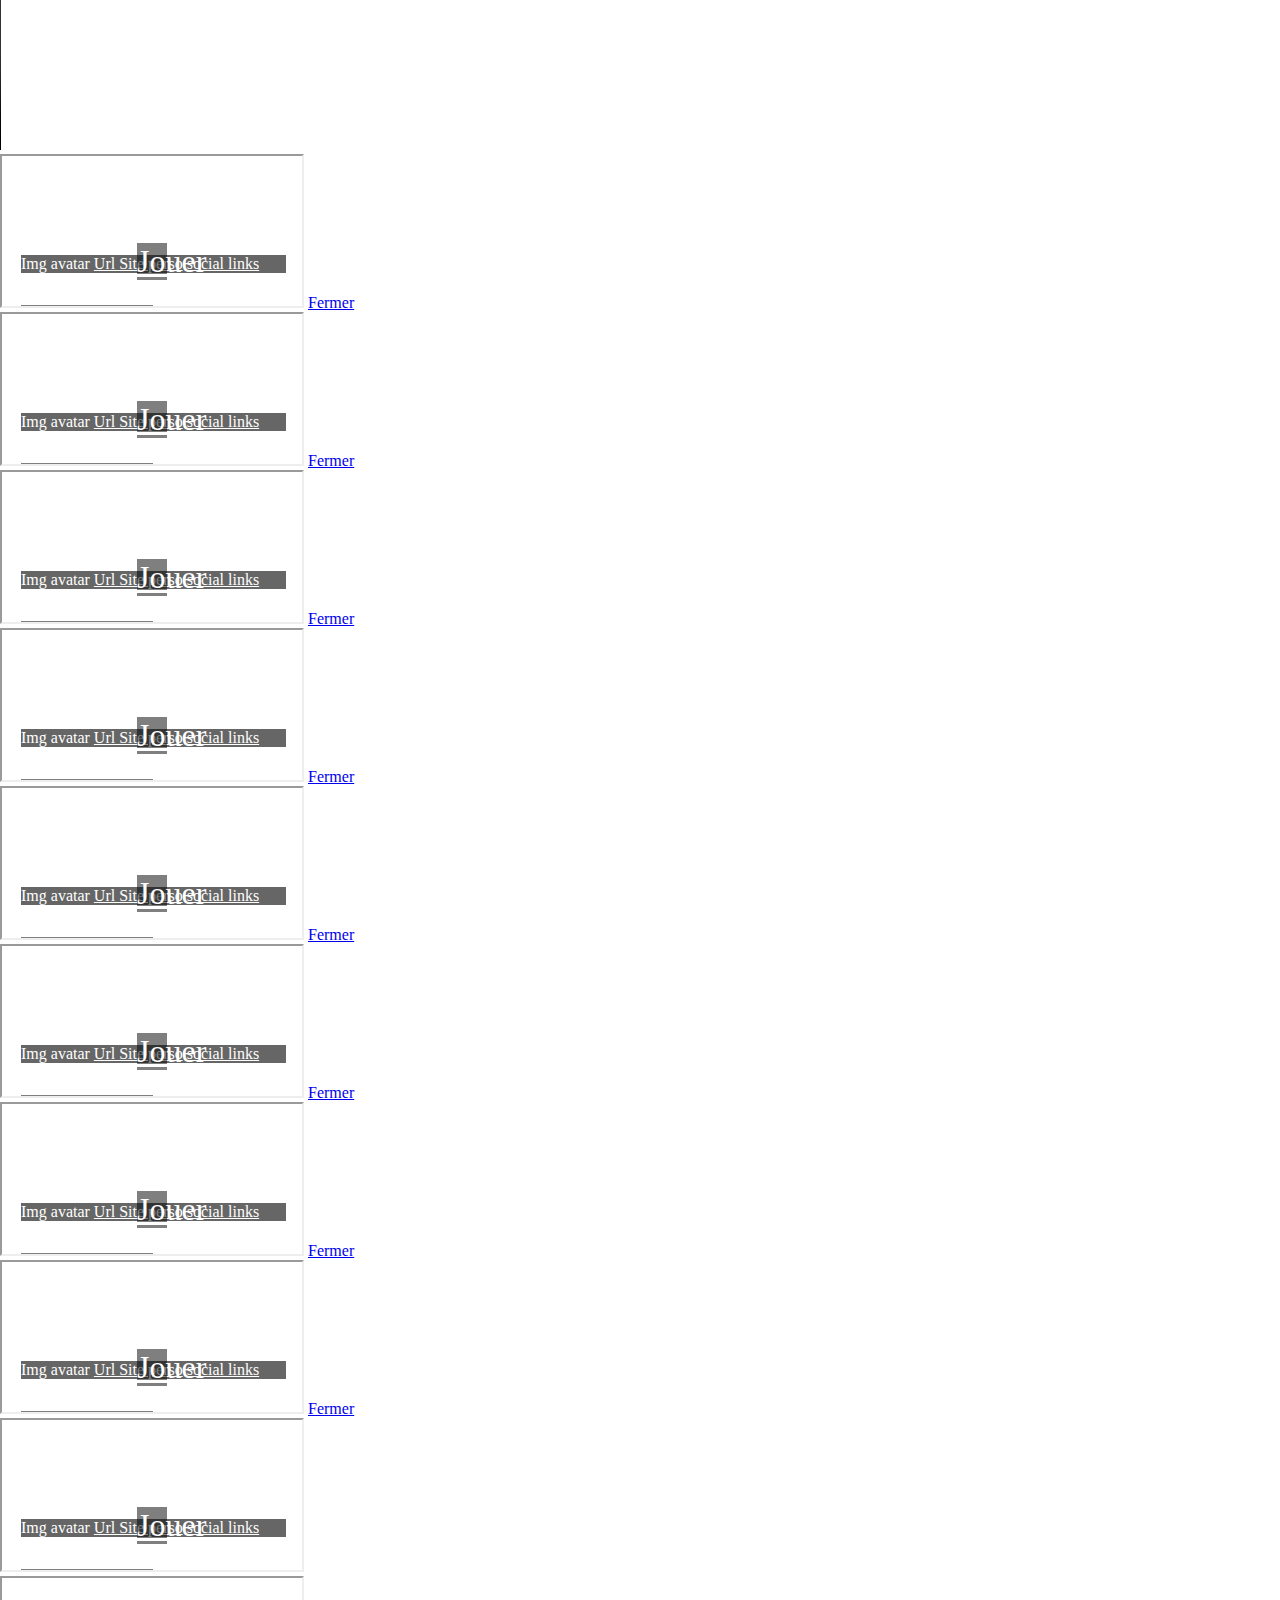
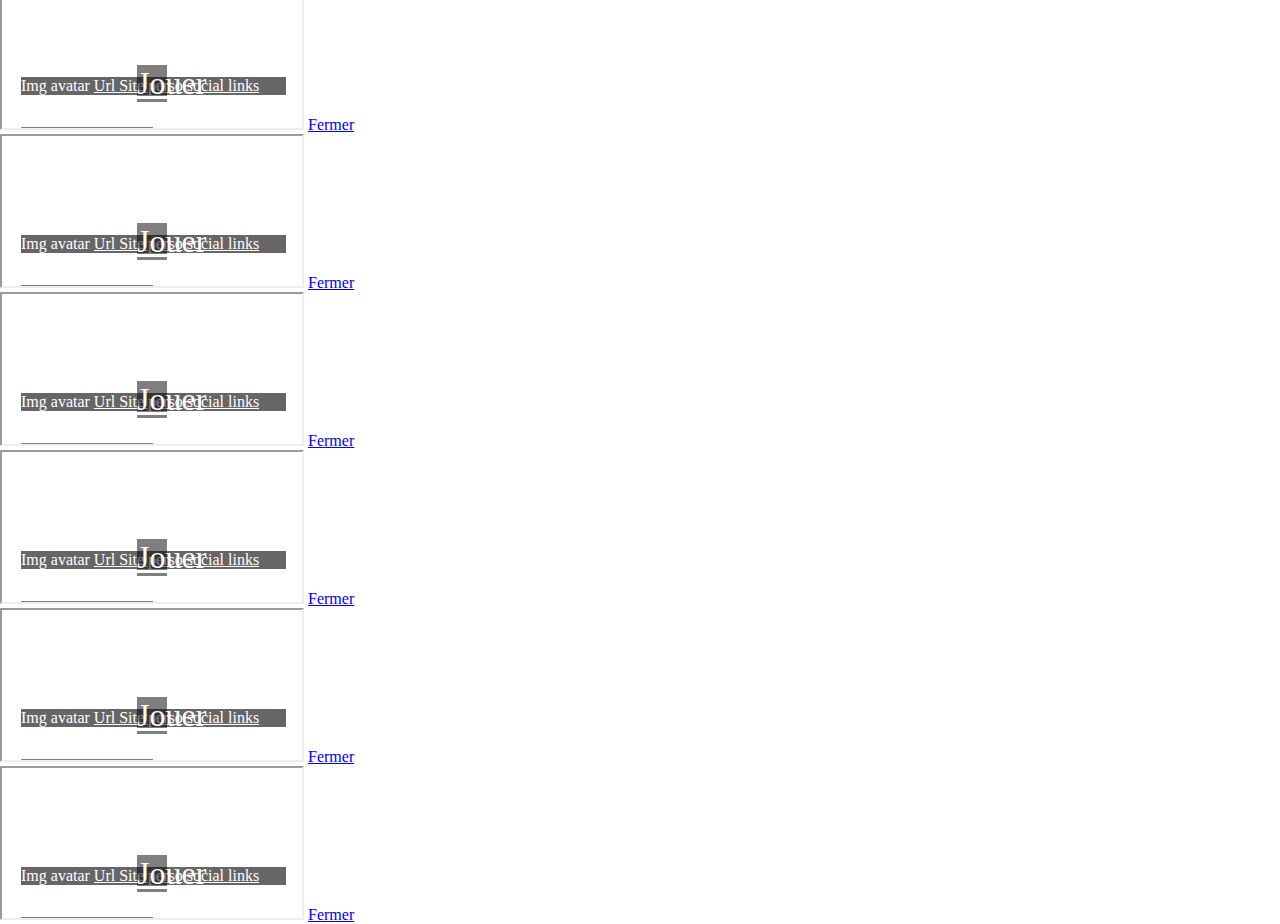
==== fr/index.html @ b96cd9f4 "Creation Dossier Langues" ====
<!DOCTYPE html>
<!-- if lt [IE 7]> <html class="no-js lt-ie9 lt-ie8 lt-ie7"> <![endif]-->
<!-- if lt [IE 7]> <html class="no-js lt-ie9 lt-ie8"> <![endif]-->
<!-- if lt [IE 8]> <html class="no-js lt-ie9"> <![endif]-->
<!-- [if gtIE 8]><!-->
<!-- [if lte IE9]
	<script>document.createElement('video');</script>
<![endif]-->
<!--[if lt IE 9]>
	<script src="http://html5shim.googlecode.com/svn/trunk/html5.js"></script>
<![endif]-->

<html lang="fr">

<head>
	<meta http-equiv="content-type" content="text/html"; chartset="utf-8">
	<meta http-equiv="X-UA-Compatible" content="IE=edge">
	<title>Utopick</title>
<!-- description -->
	<meta name="description" content="utopick">
	<meta name="keywords" content="utopick">
	<meta name="author" content="utopick">
	<meta name="publisher" content="utopick"> <!-- lien facebook -->
	<meta name="copyright" content="utopick">
	<meta http-equiv="expires" content="Mon, 30 jun 2016 14:30:00"> <!-- date en anglais, expiration de l'indexation de la page -->
	<meta name="googlebot" content="utopick">
<!-- meta facebook -->
	<meta property="og:site_name" content="utopick">
	<meta property="og:title" content="utopick">
	<meta property="og:url" content="http:// http://u-to-pick.com/"> <!-- url utopick-->
	<meta property="og:description" content="utopick">
	<meta property="og:type" content="website">
	<meta property="og:image" content="http://utopick.com/img/facebook_og.jpg"> <!-- img FB lien -->
<!-- favicon -->
	<link rel="icon" href="" type="image/png">
<!--[if IE]><link rel="shortcut icon" type="image/x-icon" href=".ico" /><![endif]-->
<!-- css -->
	<link rel="stylesheet" type="text/css" href="styles/styles.css">
    <link rel="stylesheet" href="styles/lightbox.css">
	<link rel="stylesheet" type="text/css" href="styles/projekktor.style.css" />
<!-- analytics -->
	<script type="text/javascript">
	</script>
<!-- fin analytics -->

	
<!-- jQuery -->
	<script src="js/jquery-1.9.1.min.js" type="text/javascript"></script>
<!-- Plugin load projekktor -->
	<script type="text/javascript" src="js/projekktor-1.3.09.min.js"></script>
<!-- Utopick Script -->
	<script src="js/utopick.js" type="text/javascript"></script>

</head>

<body style="height: 100%; padding: 0; margin: 0;">

	<section id="videoUtopick" style="height: 100%">
	
		<video id="player_a" poster="" title="Utopick party" controls></video>
		
		<div id="stuff"></div>
		<div id="stuffEnd"></div>
		<div id="reprendre"></div>
		
		<script type="text/javascript">
			jQuery(document).ready(function($) {
			projekktor('#player_a', {
			title: "Cuepoint",
			debug: false,
			poster: 'img/intro.png',
				playerFlashMP4: 'http://www.projekktor.com/wp-content/manual/jarisplayer.swf',
				playerFlashMP3: 'http://www.projekktor.com/wp-content/manual/jarisplayer.swf',    
			ratio: 16/9,
			plugin_controlbar: {
				showCuePoints: true
			},
			controls: true,
			playlist: [
				{
				0: {src:'http://u-to-pick.com/video/sequ1.mp4', type:'video/mp4'},
				cuepoints: [
				/*{
				on: '00:57',
				value: 'hallo baby',
				callback: endIntro
				},*/
				{
				on: '01:02',
				value: '<a class="a" href="#marine"><img src="img/bouton.png" /> <span>Marine</span></a>',
				callback: addUselessText
				},
				{
				on: '01:09',
				value: '<a class="a" href="#geraldine" ><img src="img/bouton.png" /> <span>G�raldine</span></a>',
				callback: addUselessText
				},
				{
				on: '01:17',
				value: '<a class="a" href="#jennifer" ><img src="img/bouton.png" /> <span>Jennifer</span></a>',
				callback: addUselessText
				},
				{
				on: '01:22',
				value: '<a class="a" href="#emilien" ><img src="img/bouton.png" /> <span>Emilien</span></a>',
				callback: addUselessText
				},
				{
				on: '01:28',
				value: '<a class="a" href="#anaelle" ><img src="img/bouton.png" /> <span>Ana�lle</span></a>',
				callback: addUselessText
				},
				{
				on: '01:34',
				value: '<a class="bonus" href="http://u-to-pick.tumblr.com/" target="_blank">#Bonus</a>',
				callback: bonus
				},{
				on: '01:38',
				value: '<a class="a" href="#lise" ><img src="img/bouton.png" /> <span>Lise</span></a>',
				callback: addUselessText
				},
				{
				on: '01:45',
				value: '<a class="a" href="#antoinem" ><img src="img/bouton.png" /> <span>Antoine</span></a>',
				callback: addUselessText
				},
				{
				on: '01:51',
				value: '<a class="a" href="#charlotte" ><img src="img/bouton.png" /> <span>Charlotte</span></a>',
				callback: addUselessText
				},
				{
				on: '02:02',
				value: '<a class="a" href="#raphael" ><img src="img/bouton.png" /> <span>Rapha�l</span></a>',
				callback: addUselessText
				},
				{
				on: '02:07',
				value: '<a class="a" href="#fanny" ><img src="img/bouton.png" /> <span>Fanny</span></a>',
				callback: addUselessText
				},
				{
				on: '02:12',
				value: '<a class="a" href="#pierre" ><img src="img/bouton.png" /> <span>Pierre</span></a>',
				callback: addUselessText
				},
				{
				on: '02:17',
				value: '<a class="a" href="#fares" ><img src="img/bouton.png" /> <span>Far�s</span></a>',
				callback: addUselessText
				},
				{
				on: '02:27',
				value: '<a class="a" href="#thibault" ><img src="img/bouton.png" /> <span>Thibault</span></a>',
				callback: addUselessText
				},
				{
				on: '02:31',
				value: '<a class="a" href="#antoinej" ><img src="img/bouton.png" /> <span>Antoine</span></a>',
				callback: addUselessText
				},
				{
				on: '02:35',
				value: '<a class="a" href="#vincent" ><img src="img/bouton.png" /> <span>Vincent</span></a>',
				callback: addUselessText
				},
				{
				on: '02:42',
				value: '<section><a class="restart" href="">Revoir la video</a><span class="contentend">Ici le titre<br /><br />ici du texte de description<br />ici l\'explication du comment pourquoi<br />et encore la du texte</span></section>',
				callback: end
				},				
				]
				}
				]
			});
				function addUselessText(obj) {
					$('#stuff').prepend( $('<span/>').html(obj.value).delay(3500).fadeOut());				
				}
				function bonus(obj) {
					$('#stuff').prepend( $('<span/>').html(obj.value).delay(2500).fadeOut());				
				}
				function end(obj) {					
					obj.player.setPause();
					$('#stuffEnd').prepend( $('<span/>').html(obj.value)); //on fait appara�tre dans une autre div
					��$('#stuff').hide(); //masque la div stuff pour �viter l'apparition du "reprendre"
				}
				function endIntro(obj) {
					$('#stuff').prepend( $('<span/>').html(obj.value).delay(200).fadeOut());				
				}
			})
		</script>
		
		<div class="lb-overlay" id="marine">
			<iframe src="personne.html">
			  <p>Your browser does not support iframes.</p>
			</iframe>
			<a href="#videoUtopick" class="lb-close">Fermer</a>
		</div>
		
		<div class="lb-overlay" id="geraldine">
			<iframe src="personne.html">
			  <p>Your browser does not support iframes.</p>
			</iframe>
			<a href="#videoUtopick" class="lb-close">Fermer</a>
		</div>
		
		<div class="lb-overlay" id="jennifer">
			<iframe src="personne.html">
			  <p>Your browser does not support iframes.</p>
			</iframe>
			<a href="#videoUtopick" class="lb-close">Fermer</a>
		</div>
		
		
		<div class="lb-overlay" id="emilien">
			<iframe src="personne.html">
			  <p>Your browser does not support iframes.</p>
			</iframe>
			<a href="#videoUtopick" class="lb-close">Fermer</a>
		</div>
		
		<div class="lb-overlay" id="anaelle">
			<iframe src="personne.html">
			  <p>Your browser does not support iframes.</p>
			</iframe>
			<a href="#videoUtopick" class="lb-close">Fermer</a>
		</div>
		<div class="lb-overlay" id="lise">
			<iframe src="personne.html">
			  <p>Your browser does not support iframes.</p>
			</iframe>
			<a href="#videoUtopick" class="lb-close">Fermer</a>
		</div>
		<div class="lb-overlay" id="antoinem">
			<iframe src="personne.html">
			  <p>Your browser does not support iframes.</p>
			</iframe>			
			<a href="#videoUtopick" class="lb-close">Fermer</a>
		</div>
		<div class="lb-overlay" id="charlotte">
			<iframe src="personne.html">
			  <p>Your browser does not support iframes.</p>
			</iframe>
			<a href="#videoUtopick" class="lb-close">Fermer</a>
		</div>
		<div class="lb-overlay" id="raphael">
			<iframe src="personne.html">
			  <p>Your browser does not support iframes.</p>
			</iframe>
		</div>
		<div class="lb-overlay" id="fanny">
			<iframe src="personne.html">
			  <p>Your browser does not support iframes.</p>
			</iframe>
			<a href="#videoUtopick" class="lb-close">Fermer</a>
		</div>
		<div class="lb-overlay" id="pierre">
			<iframe src="personne.html">
			  <p>Your browser does not support iframes.</p>
			</iframe>
			<a href="#videoUtopick" class="lb-close">Fermer</a>
		</div>
		<div class="lb-overlay" id="fares">
			<iframe src="personne.html">
			  <p>Your browser does not support iframes.</p>
			</iframe>
			<a href="#videoUtopick" class="lb-close">Fermer</a>
		</div>
		<div class="lb-overlay" id="thibault">
			<iframe src="personne.html">
			  <p>Your browser does not support iframes.</p>
			</iframe>
			<a href="#videoUtopick" class="lb-close">Fermer</a>
		</div>
		<div class="lb-overlay" id="antoinej">
			<iframe src="personne.html">
			  <p>Your browser does not support iframes.</p>
			</iframe>
			<a href="#videoUtopick" class="lb-close">Fermer</a>
		</div>
		<div class="lb-overlay" id="vincent">
			<iframe src="personne.html">
			  <p>Your browser does not support iframes.</p>
			</iframe>
			<a href="#videoUtopick" class="lb-close">Fermer</a>
		</div>
	</section>
	
	
	
</body>
</html>
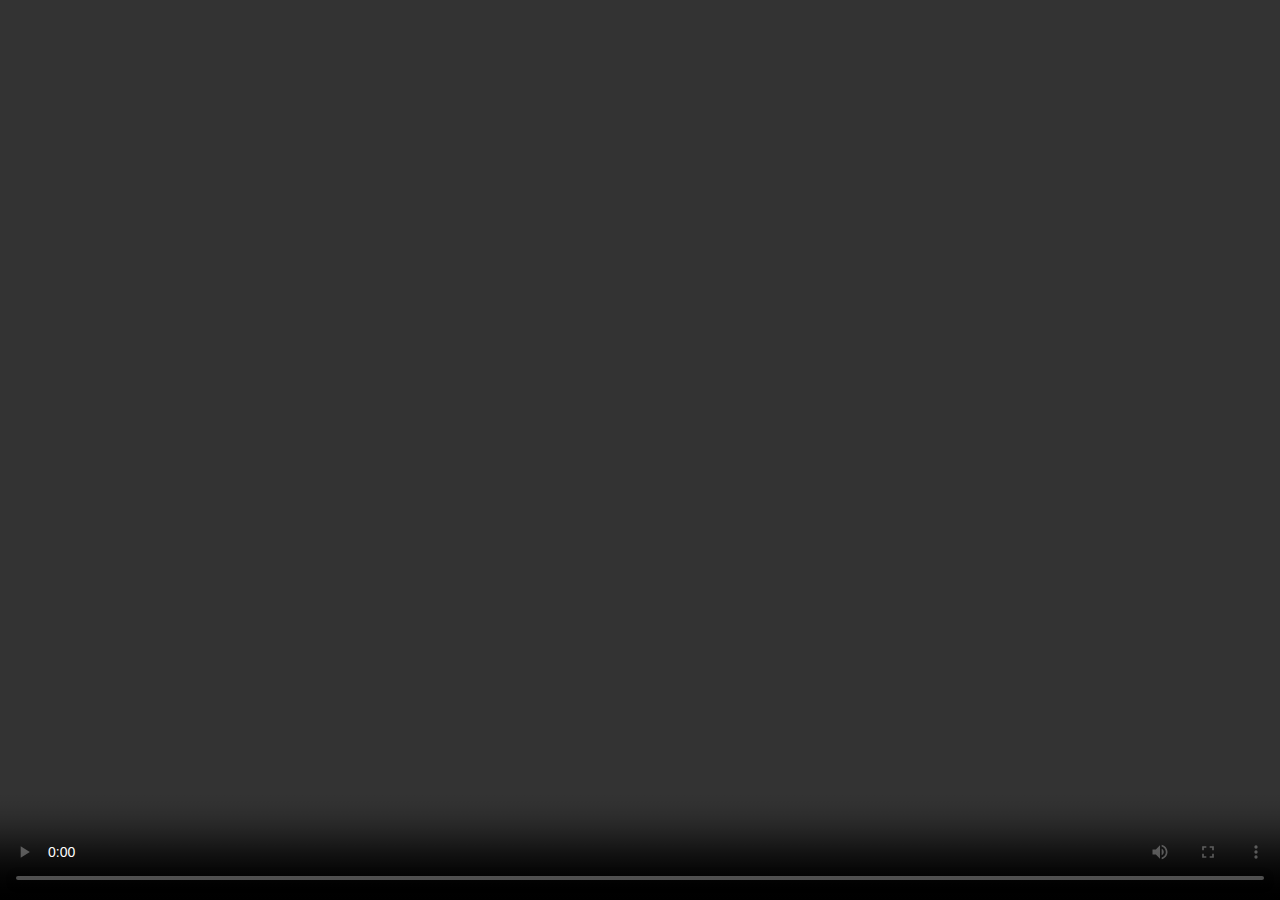
==== commit a32c54d2: "Introduction vidéo" ====
--- a/fr/index.html
+++ b/fr/index.html
@@ -35,9 +35,9 @@
 	<link rel="icon" href="" type="image/png">
 <!--[if IE]><link rel="shortcut icon" type="image/x-icon" href=".ico" /><![endif]-->
 <!-- css -->
-	<link rel="stylesheet" type="text/css" href="styles/styles.css">
-    <link rel="stylesheet" href="styles/lightbox.css">
-	<link rel="stylesheet" type="text/css" href="styles/projekktor.style.css" />
+	<link rel="stylesheet" type="text/css" href="../styles/styles.css">
+    <link rel="stylesheet" href="../styles/lightbox.css">
+	<link rel="stylesheet" type="text/css" href="../styles/projekktor.style.css" />
 <!-- analytics -->
 	<script type="text/javascript">
 	</script>
@@ -45,15 +45,20 @@
 
 	
 <!-- jQuery -->
-	<script src="js/jquery-1.9.1.min.js" type="text/javascript"></script>
+	<script src="../js/jquery-1.9.1.min.js" type="text/javascript"></script>
 <!-- Plugin load projekktor -->
-	<script type="text/javascript" src="js/projekktor-1.3.09.min.js"></script>
+	<script type="text/javascript" src="../js/projekktor-1.3.09.min.js"></script>
 <!-- Utopick Script -->
-	<script src="js/utopick.js" type="text/javascript"></script>
+	<script src="../js/utopick.js" type="text/javascript"></script>
 
 </head>
 
 <body style="height: 100%; padding: 0; margin: 0;">
+
+	<section id="introVideo" style="height: 100%" class="lb-overlay" >
+	IntroVid�o 
+			<a href="#videoUtopick" class="lb-close">Fermer</a>
+	</section>
 
 	<section id="videoUtopick" style="height: 100%">
 	
--- a/styles/styles.css
+++ b/styles/styles.css
@@ -0,0 +1,130 @@
+/*
+Author : Utopick
+Date : 2014
+*/
+
+/* HTML5 display-role reset for older browsers */
+
+@import url(http://fonts.googleapis.com/css?family=Yanone+Kaffeesatz:400,300&subset=latin,latin-ext);
+
+
+article, aside, details, figcaption, figure, 
+footer, header, hgroup, menu, nav, section {
+	display: block;
+}
+
+body, html {
+	height: 100%;
+	width: 100%;
+	padding: 0;
+	margin: 0;
+	overflow: hidden;
+	font-family: 'Yanone Kaffeesatz', 'sans-serif';
+}
+section {height: 100%; width: 100%; background-color: rgba(0,0,0,0); position: fixed; top: 0; left: 0;}
+
+a {color: white; text-decoration: none; text-shadow: 0 0 0.1em rgba(0,0,0,1);}
+.ppcontextmenu {
+	display: none;
+}
+iframe {position: absolute; top: 1%; left:1%; height: 98%; width: 98%; border: 0; z-index: 900;}
+
+a.lb-close {z-index: 1000;}
+
+video {
+	height: 100%;
+	width: 100%;
+}
+#player_a {
+	z-index: 0;
+}
+
+#stuff {
+	position: absolute;
+	height: 20%;
+	width: 20%;
+	z-index: 100;
+	top: 70%;
+	left: 40%;	
+}
+
+#stuff a  {float: right;}
+#stuff a span {margin-left: 10%;}
+
+#stuff a, #stuff a span {display: block;  text-decoration: none; }
+
+		.a > span {opacity: 0; visibility: hidden;}
+		.a:hover >span {opacity: 1; visibility: visible;}
+
+#stuff .bonus {
+	margin-top: 10%;
+}
+/*Bouton reprendre la vidéo*/
+#reprendre {
+	position: absolute;
+	height: 100%;
+	width: 100%;
+	top: 0%;
+	left: 0%;
+	background-color: rgba(0,0,0,0.4);
+}
+	#reprendre > span {
+		position: absolute;
+		height: 100px;
+		width: 100px;
+		top: 50%;
+		left: 50%;
+		color: white;
+		font-size: 35px;
+	}
+		#reprendre > span:hover {
+			cursor: pointer;
+			color: yellow;
+		}
+
+/* Restar */ 
+.contentend { 
+	position: absolute; 
+	top: 32%; 
+	left: 32%; 
+	width: 33%; 
+	height: 33%; 
+	text-align: center; 
+	color: white; 
+	font-size: 20px; 
+	padding: 20px 20px; 
+	border: 1px solid rgba(255, 255, 255, .75); 
+} 
+a.restart {
+	position: absolute; 
+	bottom: 10%; 
+	left: 47%; 
+}
+
+/**** Index Choix Langue */
+
+#introUtopick { 
+	background-image: url('img/backintro.png'); 
+	background-size: cover; 
+	background-repeat: no-repeat; 
+	background-position: center center;
+}
+#introUtopick .lang { 
+	position: absolute; 
+	width: 30%;
+	margin-left: 35%;
+	height: 10%;
+	top: 60%;
+	}
+	
+#introUtopick .lang a { 
+	padding: 1em 2em;
+	text-align: center;
+	background-color: white;
+	color: black;
+	text-shadow: none;
+	float: left;
+}
+#introUtopick .lang a:nth-child(2) { 
+	float: right;
+}--- a/styles/projekktor.style.css
+++ b/styles/projekktor.style.css
@@ -0,0 +1,652 @@
+/*
+Theme Name: MACCACO
+Theme URI: http://www.projekktor.com/downloads
+Description: this theme is a screenr clone
+Version: 2.2
+Author: Michel Maillard
+Author URI: http://www.porkhead.org
+*/
+
+
+/***************************************
+general
+***************************************/
+.projekktor {
+    background-color: #000; 
+    font-family: 'Lucida Grande', 'Trebuchet MS', Arial, Sans-Serif;
+    font-size: 12px;
+    font-weight: bold;
+    text-transform:uppercase;
+    padding:0;
+    display:block;
+    position: relative;
+    overflow: hidden;
+    width: 400px;
+}
+
+.pptestcard {
+    background: url("noise.gif") center center repeat;
+    width: 100%;
+    height: 100%;
+    color: #fff;
+    font-size: 18px;
+    overflow: hidden;
+}
+
+.pptestcard p {
+    background-color: #3b393e;
+    width: 60%;
+    margin: auto;
+    line-height: 25px;
+    position: relative;
+    top: 25%;
+    padding: 10px;
+    text-align: center;
+}
+
+
+/***************************************
+display plugin
+***************************************/
+.ppdisplay {
+    background-color: #000; 
+    position: relative !important;
+    top: 0;
+    left: 0;
+    width: 100%;
+    height: 100%;
+    margin: 0;
+    padding: 0;
+
+}
+
+.ppdisplay .inactive,
+.ppstart.inactive,
+.ppbuffering.inactive {
+    display: none;
+}
+
+.ppstart {
+    position: absolute;
+    left: 50%;
+    bottom: 50%;
+    margin-left:-45px;
+    margin-bottom: -38px;
+    cursor: pointer;
+    height: 84px;
+    width: 84px;
+    display: block;
+    padding: 0px;
+    background: url("img/play.png") no-repeat left top transparent;
+}
+.ppstart:hover {
+    background: url("img/play.png") no-repeat left bottom transparent;
+}
+.ppstart:active {
+    background: url("img/play.png") no-repeat left -169px transparent;
+}
+
+.ppbuffering {    
+    position: absolute;
+    left: 50%;
+    bottom: 50%;
+    margin-left:-45px;
+    margin-bottom: -38px;
+    display: block;
+    z-index:9010;
+    padding: 0px;
+    background: url("buffering.gif") no-repeat center center #000;
+    height: 84px;
+    width: 84px;
+    -moz-border-radius: 15px;
+    -webkit-border-radius: 15px;
+    border-radius: 15px;    
+}
+
+
+/***************************************
+controlbar plugin
+***************************************/
+.ppcontrols {
+    position: absolute;
+    bottom: 0;
+    right:0;
+    display: block;
+    width: 100%;
+    height: 36px;
+    padding: 0;
+    margin:0;
+}
+
+.ppcontrols .active {
+    display: block;
+}
+
+.ppcontrols .inactive {
+    display: none;
+}
+
+.projekktor.notransitions .ppcontrols.active {
+    display: block;
+}
+
+.projekktor.notransitions .ppcontrols.inactive {
+    display: none;
+}
+
+
+.ppcontrols.active {
+    filter: alpha(opacity=100);    
+    -moz-opacity: 1;
+    -khtml-opacity: 1;
+    opacity: 1;
+    -webkit-backface-visibility: hidden;
+    -webkit-transform:translate3d(0,0,0);    
+    -webkit-transition: opacity 0.1s linear;
+    -moz-transition: opacity 0.1s linear;
+    -o-transition: opacity 0.1s linear;
+    transition: opacity 0.1s linear;    
+}
+
+
+.ppcontrols.inactive {
+    filter: alpha(opacity=0);        
+    -moz-opacity: 0;
+    -khtml-opacity: 0;
+    opacity: 0;
+    filter: alpha(opacity=0);
+    -webkit-backface-visibility: hidden;
+    -webkit-transform:translate3d(0,0,0);    
+    -webkit-transition: opacity 0.5s linear;
+    -moz-transition: opacity 0.5s linear;
+    -o-transition: opacity 0.5s linear;
+    transition: opacity 0.5s linear;
+}
+
+.ppcontrols ul {
+    list-style-type: none;   
+}
+
+.ppcontrols ul.left {
+    position: relative;
+    top: 0;
+    left: 0;
+    padding: 0;
+    margin:0;
+} 
+
+.ppcontrols ul.right { 
+    position: relative;
+    top: 0;
+    right: 0;
+    padding: 0;
+    margin:0;    
+}
+
+.ppcontrols ul.bottom {
+    position: relative;
+    top: 31px;
+    left: 0;
+    padding: 0;
+    margin:0;
+}
+
+
+.ppcontrols ul.left li {
+    float: left;
+    position: relative;
+}
+
+.ppcontrols ul.right li {
+    float: right;
+    position: relative;    
+}
+
+/* PLAY / PAUSE - left */
+.ppplay,
+.pppause  {
+    background: url("img/maccaco.png") no-repeat left top transparent;
+    width: 30px;
+    height: 30px;
+    cursor: pointer;
+}
+
+.ppplay:hover {
+    background: url("img/maccaco.png") no-repeat left -35px transparent;
+}
+.ppplay:active {
+    background: url("img/maccaco.png") no-repeat left -36px transparent;
+}
+
+.pppause {
+    background: url("img/maccaco.png") no-repeat left -70px transparent;
+}
+
+.pppause:hover {
+    background: url("img/maccaco.png") no-repeat left -105px transparent;
+}
+
+.pppause:active {
+    background: url("img/maccaco.png") no-repeat left -106px transparent;
+}
+
+
+
+/* Enter / Exit Fullscreen - right */
+.projekktor.audio .ppfsenter,
+.projekktor.audio .ppfsexit {
+    display: none;
+}
+
+.ppfsenter,
+.ppfsexit  {    
+    width: 30px;
+    height: 30px;
+    background: url("img/maccaco.png") no-repeat right top transparent;
+    cursor: pointer;
+}
+.ppfsenter:hover {
+    background: url("img/maccaco.png") no-repeat right -35px transparent;
+}
+.ppfsenter:active {
+    background: url("img/maccaco.png") no-repeat right -36px transparent;
+}
+.ppfsexit {
+    background: url("img/maccaco.png") no-repeat right -70px transparent;
+}
+.ppfsexit:hover {
+    background: url("img/maccaco.png") no-repeat right -105px transparent;
+}
+.ppfsexit:active {
+    background: url("img/maccaco.png") no-repeat right -106px transparent;
+}
+
+
+
+/* Unmute / Max volume - right */
+.ppvmax {
+    width: 30px;
+    height: 30px;
+    background: url("img/maccaco.png") no-repeat -842px top transparent;
+}
+
+.ppvmax:hover  {
+    background: url("img/maccaco.png") no-repeat -842px -35px transparent;
+}
+.ppvmax:active  {
+    background: url("img/maccaco.png") no-repeat -842px -36px transparent;
+}
+
+
+
+/* Mute / Min volume - right */
+.ppmute  {
+    width: 29px;
+    height: 30px;    
+    background: url("img/maccaco.png") no-repeat -750px top transparent;
+}
+.ppmute:hover  {
+    background: url("img/maccaco.png") no-repeat -750px -35px transparent;
+}
+.ppmute:active  {
+    background: url("img/maccaco.png") no-repeat -750px -36px transparent;
+}
+
+
+
+/* volume slider - right */
+.ppvslider {
+    margin: 13px 5px;
+    height: 16px;
+    width: 60px;
+    background: url("img/maccaco.png") no-repeat -781px -13px transparent;
+}
+
+.ppvmarker {
+    position: relative;
+    right:0;
+    left: 0;
+    height: 6px;
+    width: 100%;
+    background: url("img/maccaco.png") no-repeat -634px -13px transparent;
+}
+
+.ppvknob  {
+    cursor: pointer;
+    z-index: 201;
+    position: relative;
+    background: url("img/maccaco.png") no-repeat -699px -5px transparent;
+    top: -13px;
+    left:0;
+    width: 6px;
+    height: 20px;
+    padding: 0;
+
+}
+
+
+
+/* time / time left */
+.pptimeleft {    
+    color: #fff;
+    width: 130px;
+    line-height: 30px;
+    height: 30px;
+    text-align: center;
+    overflow: hidden;
+}
+
+/* special for single
+.pptimeleft {
+background: url("img/maccaco.png") no-repeat -91px top transparent;
+}
+*/
+
+
+
+/* lo / hi quality toggle */
+.pploquality, .pphiquality {
+    background: url("img/maccaco.png") no-repeat -60px -72px transparent;
+    width: 30px;
+    height: 30px;
+    cursor: pointer;
+}
+
+.pphiquality:hover {
+    background: url("img/maccaco.png") no-repeat -32px -106px transparent;
+}
+
+.pploquality {
+    background: url("img/maccaco.png") no-repeat -32px -72px transparent;
+}
+
+.pploquality:hover {
+    background: url("img/maccaco.png") no-repeat -32px -106px transparent;
+}
+
+.pphiquality:active, .pploquality:active  {
+    background: url("img/maccaco.png") no-repeat -32px -105px transparent;
+}
+
+
+
+
+/* previous / next item */
+.ppnext,
+.ppprev {
+    display:block;
+    background: url("img/maccaco.png") no-repeat -59px top transparent;
+    width: 30px;
+    height: 30px;
+    cursor: pointer;
+}
+.ppnext { }
+.ppnext:hover {
+    background: url("img/maccaco.png") no-repeat -59px -35px transparent;
+}
+.ppnext:active {
+    background: url("img/maccaco.png") no-repeat -59px -36px transparent;
+}
+
+.ppprev {
+    background: url("img/maccaco.png") no-repeat -32px top transparent;
+}
+
+.ppprev:hover {
+    background: url("img/maccaco.png") no-repeat -32px -35px transparent;
+}
+.ppprev:active {
+    background: url("img/maccaco.png") no-repeat -32px -36px transparent;
+}
+
+
+
+/* Scrubber, Playhead and fluff */
+.ppscrubber {
+    position: absolute;
+    height: 5px;
+    width: 100%;
+    background: url("maccaco-load.gif") repeat-x left top transparent;
+    left: 0;
+    margin: 0;
+    padding: 0;
+}
+
+.audio .ppscrubber {
+    background: url("maccaco-load-static.png") repeat-x left top transparent;
+}
+
+
+
+.ppscrubberdrag {
+    cursor: pointer;
+    z-index: 302;
+    position: absolute;
+    background-color: transparent;    
+    top:0;
+    left:0;
+    height: 5px;
+    width: 100%;    
+}
+
+.ppplayhead, .pploaded {
+    position: relative;
+    display: block;
+    left: 0;
+    bottom: 0;
+    height: 5px;
+    width: 1px;
+    background-color:#fff;
+    cursor: pointer;
+    z-index: 301;
+    -webkit-backface-visibility: hidden;
+    -webkit-transform:translate3d(0,0,0);    
+    -webkit-transition: width 0.1s linear;
+    -moz-transition: width 0.1s linear;
+    -o-transition: width 0.1s linear;
+    transition: width 0.1s linear;        
+}
+
+.ppcuepoint {
+    position: absolute;
+    height: 5px;
+    width: 0.5em;
+    background-color: #c6c6c6;
+    top: 0;
+    left: 0;
+    margin: 0;
+    padding: 0;
+    z-index: 302;
+}
+
+.ppcuepoint:hover {
+    background-color: #afafaf;
+    cursor: pointer;
+}
+
+.pploaded {
+    position: relative;    
+    z-index: 10;
+    background: rgb(65, 62, 62) ;
+    opacity: 0.8;
+    filter: alpha(opacity = 80);
+    -ms-filter:"progid:DXImageTransform.Microsoft.Alpha(Opacity=80)";
+}
+
+.ppplayhead {
+    margin-top: -5px;
+}
+
+
+.ppscrubbertip {
+    padding: 3px;
+    position: absolute;
+    top: -30px;
+    left: 25px;
+    font-size: 11px;
+    line-height: 15px;
+    color: #fdfdfd;
+    background: #2e2d2d;
+    z-index: 10;
+    display: none;
+}
+.ppscrubbertip:after {
+	top: 100%;
+	content: " ";
+	height: 0;
+	width: 0;
+	position: absolute;
+	pointer-events: none;
+}
+
+.ppscrubbertip:after {
+	left: 50%;
+	margin-left: -5px;
+}
+
+
+/* Context Menu */
+.ppcontextmenu.active {
+    display: block;
+}
+.ppcontextmenu.inactive {
+    display: none;
+}
+.ppcontextmenu  {
+    background: none repeat scroll 0 0 #FFFFFF;
+    list-style: none outside none;
+    margin: 4px 0;
+    outline: medium none;
+    overflow: auto;
+    padding: 6px 0;
+    position: absolute;
+    z-index: 2147483647;
+    margin: 0;
+    padding: 0;
+    top: 0;
+    left: 0;
+}
+
+.ppcontextmenu li {
+    color: #333;
+    cursor: pointer;
+    display: block;
+    margin: 0;
+    padding: 6px 20px;
+    text-decoration: none;
+    white-space: nowrap;
+    word-wrap: normal;
+}
+
+.ppcontextmenu li:hover {
+    color: #fff;
+    background-color: #333;
+}
+
+
+/****************************
+/* VAST ad plugin specific */
+/***************************/
+.ppad .left,
+.ppad .right {
+    display: none;
+    border: none;
+}
+
+.ppad .ppcontrols {
+    background: transparent;
+    border: none;
+}
+
+.ppad .ppadtitle {
+    position: absolute;
+    bottom: 2%;
+    left: 2%;
+    border: none;    
+}
+
+.ppadskip {
+    position: absolute;
+    padding-top: 2px;
+    bottom: -10px;
+    right: 0px;
+    width: 85%;
+    height: 28px;
+    background-color: transparent;
+    color: #fdfdfd;
+}
+
+.ppskip.locked {
+    background-color: red;
+}
+
+.ppskip.unlocked {
+    cursor: pointer;
+    color: #00B0FF;
+}
+
+
+.pppostad .ppprev.active {
+    display: none;
+}
+
+.ppadoverlay.inactive {
+    display: none;
+}
+
+
+/****************************
+/* Subtitles plugin specific */
+/***************************/
+.pptracksbtn.inactive,
+.pptracks.inactive {
+    display: none;
+}
+
+.pptracksbtn.active,
+.pptracks.active {
+    display: block;
+}
+
+.pptracks span {
+    position: relative;
+}
+
+.pptracksbtn.on,
+.pptracksbtn.off {
+    background: url("img/maccaco.png") no-repeat -120px -72px transparent;
+    width: 30px;
+    height: 30px;
+    cursor: pointer;
+}
+
+.pptracksbtn.on {
+    background: url("img/maccaco.png") no-repeat -92px -72px transparent;
+}
+
+.pptracksbtn:hover {
+    background: url("img/maccaco.png") no-repeat -118px -106px transparent;
+}
+
+.pptracks  {
+    text-align: center;
+    position: absolute;
+    bottom: 0;
+    left: 0;
+    width: 100%;
+    height: auto;
+    overflow: hidden;
+    color: #fdfdfd;
+    background:rgb(0,0,0);
+    background: transparent\9;
+    background:rgba(0,0,0,0.6);
+    filter:progid:DXImageTransform.Microsoft.gradient(startColorstr=#99000000,endColorstr=#99000000);
+    zoom: 1;
+    padding: 5px 0;
+    z-index: 1000;
+}
+
+.pptracks.shifted {
+    bottom: 38px;
+}
+
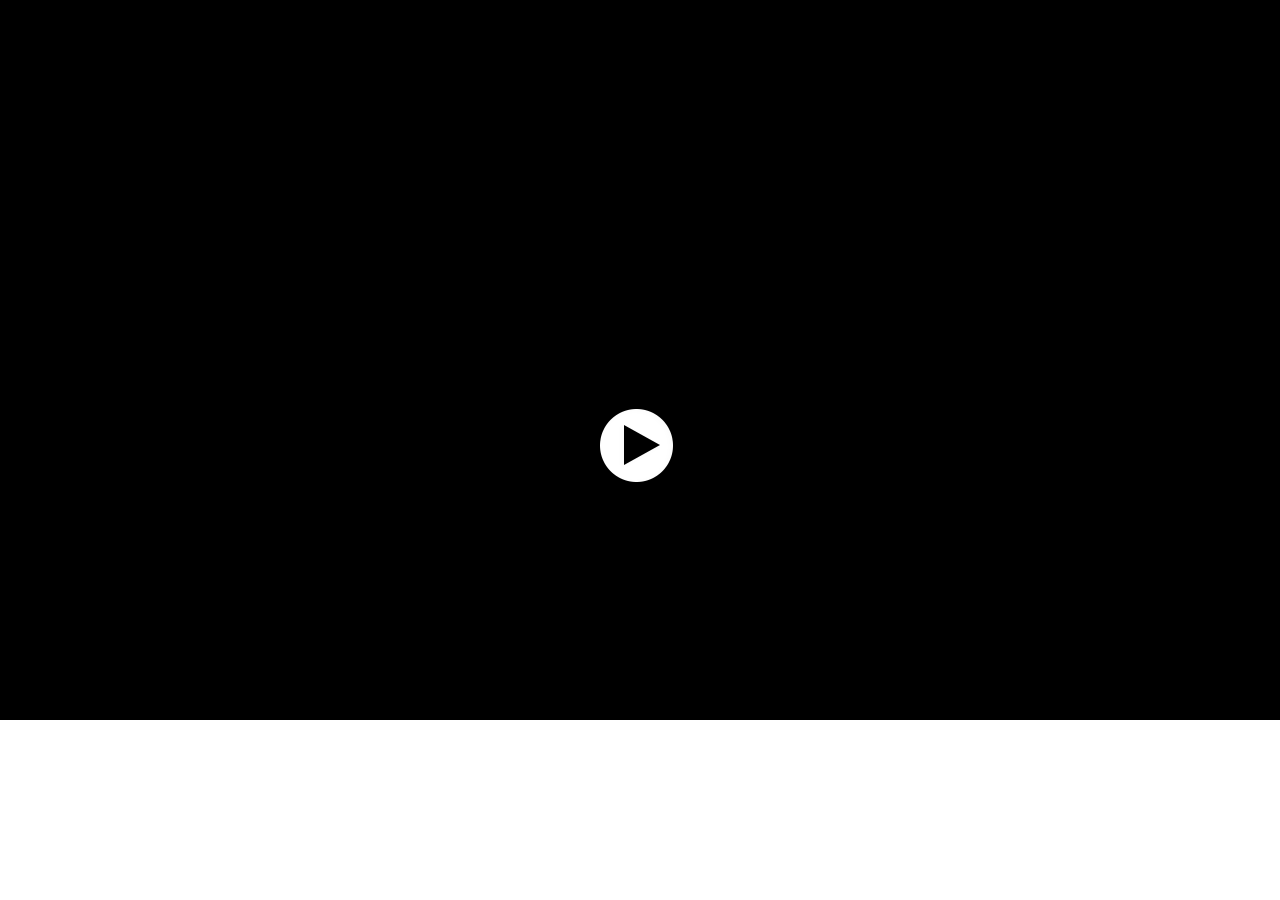
==== commit 70453065: "Play" ====
--- a/fr/index.html
+++ b/fr/index.html
@@ -1,4 +1,4 @@
-<!DOCTYPE html>
+﻿<!DOCTYPE html>
 <!-- if lt [IE 7]> <html class="no-js lt-ie9 lt-ie8 lt-ie7"> <![endif]-->
 <!-- if lt [IE 7]> <html class="no-js lt-ie9 lt-ie8"> <![endif]-->
 <!-- if lt [IE 8]> <html class="no-js lt-ie9"> <![endif]-->
@@ -51,12 +51,17 @@
 <!-- Utopick Script -->
 	<script src="../js/utopick.js" type="text/javascript"></script>
 
+	
+<!-- Fontello -->
+<link rel="stylesheet" href="../styles/fontello/symbol.css">
+<link rel="stylesheet" href="../styles/fontello/animation.css"><!--[if IE 7]><link rel="stylesheet" href="../styles/fontello/symbol-ie7.css"><![endif]-->
+	
 </head>
 
 <body style="height: 100%; padding: 0; margin: 0;">
 
 	<section id="introVideo" style="height: 100%" class="lb-overlay" >
-	IntroVid�o 
+	IntroVidéo 
 			<a href="#videoUtopick" class="lb-close">Fermer</a>
 	</section>
 
@@ -92,27 +97,27 @@
 				},*/
 				{
 				on: '01:02',
-				value: '<a class="a" href="#marine"><img src="img/bouton.png" /> <span>Marine</span></a>',
+				value: '<a class="a" href="#marine"><img src="../img/bouton.png" /> <span>Marine</span></a>',
 				callback: addUselessText
 				},
 				{
 				on: '01:09',
-				value: '<a class="a" href="#geraldine" ><img src="img/bouton.png" /> <span>G�raldine</span></a>',
+				value: '<a class="a" href="#geraldine" ><img src="../img/bouton.png" /> <span>Géraldine</span></a>',
 				callback: addUselessText
 				},
 				{
 				on: '01:17',
-				value: '<a class="a" href="#jennifer" ><img src="img/bouton.png" /> <span>Jennifer</span></a>',
+				value: '<a class="a" href="#jennifer" ><img src="../img/bouton.png" /> <span>Jennifer</span></a>',
 				callback: addUselessText
 				},
 				{
 				on: '01:22',
-				value: '<a class="a" href="#emilien" ><img src="img/bouton.png" /> <span>Emilien</span></a>',
+				value: '<a class="a" href="#emilien" ><img src="../img/bouton.png" /> <span>Emilien</span></a>',
 				callback: addUselessText
 				},
 				{
 				on: '01:28',
-				value: '<a class="a" href="#anaelle" ><img src="img/bouton.png" /> <span>Ana�lle</span></a>',
+				value: '<a class="a" href="#anaelle" ><img src="../img/bouton.png" /> <span>Anaëlle</span></a>',
 				callback: addUselessText
 				},
 				{
@@ -121,52 +126,52 @@
 				callback: bonus
 				},{
 				on: '01:38',
-				value: '<a class="a" href="#lise" ><img src="img/bouton.png" /> <span>Lise</span></a>',
+				value: '<a class="a" href="#lise" ><img src="../img/bouton.png" /> <span>Lise</span></a>',
 				callback: addUselessText
 				},
 				{
 				on: '01:45',
-				value: '<a class="a" href="#antoinem" ><img src="img/bouton.png" /> <span>Antoine</span></a>',
+				value: '<a class="a" href="#antoinem" ><img src="../img/bouton.png" /> <span>Antoine</span></a>',
 				callback: addUselessText
 				},
 				{
 				on: '01:51',
-				value: '<a class="a" href="#charlotte" ><img src="img/bouton.png" /> <span>Charlotte</span></a>',
+				value: '<a class="a" href="#charlotte" ><img src="../img/bouton.png" /> <span>Charlotte</span></a>',
 				callback: addUselessText
 				},
 				{
 				on: '02:02',
-				value: '<a class="a" href="#raphael" ><img src="img/bouton.png" /> <span>Rapha�l</span></a>',
+				value: '<a class="a" href="#raphael" ><img src="../img/bouton.png" /> <span>Raphaël</span></a>',
 				callback: addUselessText
 				},
 				{
 				on: '02:07',
-				value: '<a class="a" href="#fanny" ><img src="img/bouton.png" /> <span>Fanny</span></a>',
+				value: '<a class="a" href="#fanny" ><img src="../img/bouton.png" /> <span>Fanny</span></a>',
 				callback: addUselessText
 				},
 				{
 				on: '02:12',
-				value: '<a class="a" href="#pierre" ><img src="img/bouton.png" /> <span>Pierre</span></a>',
+				value: '<a class="a" href="#pierre" ><img src="../img/bouton.png" /> <span>Pierre</span></a>',
 				callback: addUselessText
 				},
 				{
 				on: '02:17',
-				value: '<a class="a" href="#fares" ><img src="img/bouton.png" /> <span>Far�s</span></a>',
+				value: '<a class="a" href="#fares" ><img src="../img/bouton.png" /> <span>Farès</span></a>',
 				callback: addUselessText
 				},
 				{
 				on: '02:27',
-				value: '<a class="a" href="#thibault" ><img src="img/bouton.png" /> <span>Thibault</span></a>',
+				value: '<a class="a" href="#thibault" ><img src="../img/bouton.png" /> <span>Thibault</span></a>',
 				callback: addUselessText
 				},
 				{
 				on: '02:31',
-				value: '<a class="a" href="#antoinej" ><img src="img/bouton.png" /> <span>Antoine</span></a>',
+				value: '<a class="a" href="#antoinej" ><img src="../img/bouton.png" /> <span>Antoine</span></a>',
 				callback: addUselessText
 				},
 				{
 				on: '02:35',
-				value: '<a class="a" href="#vincent" ><img src="img/bouton.png" /> <span>Vincent</span></a>',
+				value: '<a class="a" href="#vincent" ><img src="../img/bouton.png" /> <span>Vincent</span></a>',
 				callback: addUselessText
 				},
 				{
@@ -186,8 +191,8 @@
 				}
 				function end(obj) {					
 					obj.player.setPause();
-					$('#stuffEnd').prepend( $('<span/>').html(obj.value)); //on fait appara�tre dans une autre div
-					��$('#stuff').hide(); //masque la div stuff pour �viter l'apparition du "reprendre"
+					$('#stuffEnd').prepend( $('<span/>').html(obj.value)); //on fait apparaître dans une autre div
+					  $('#stuff').hide(); //masque la div stuff pour éviter l'apparition du "reprendre"
 				}
 				function endIntro(obj) {
 					$('#stuff').prepend( $('<span/>').html(obj.value).delay(200).fadeOut());				
@@ -199,7 +204,7 @@
 			<iframe src="personne.html">
 			  <p>Your browser does not support iframes.</p>
 			</iframe>
-			<a href="#videoUtopick" class="lb-close">Fermer</a>
+			<a href="#videoUtopick" class="lb-close icon-cancel-circled"></a>
 		</div>
 		
 		<div class="lb-overlay" id="geraldine">
@@ -215,8 +220,7 @@
 			</iframe>
 			<a href="#videoUtopick" class="lb-close">Fermer</a>
 		</div>
-		
-		
+				
 		<div class="lb-overlay" id="emilien">
 			<iframe src="personne.html">
 			  <p>Your browser does not support iframes.</p>
@@ -230,59 +234,69 @@
 			</iframe>
 			<a href="#videoUtopick" class="lb-close">Fermer</a>
 		</div>
+	
 		<div class="lb-overlay" id="lise">
 			<iframe src="personne.html">
 			  <p>Your browser does not support iframes.</p>
 			</iframe>
 			<a href="#videoUtopick" class="lb-close">Fermer</a>
 		</div>
+		
 		<div class="lb-overlay" id="antoinem">
 			<iframe src="personne.html">
 			  <p>Your browser does not support iframes.</p>
 			</iframe>			
 			<a href="#videoUtopick" class="lb-close">Fermer</a>
 		</div>
+		
 		<div class="lb-overlay" id="charlotte">
 			<iframe src="personne.html">
 			  <p>Your browser does not support iframes.</p>
 			</iframe>
 			<a href="#videoUtopick" class="lb-close">Fermer</a>
 		</div>
+		
 		<div class="lb-overlay" id="raphael">
 			<iframe src="personne.html">
 			  <p>Your browser does not support iframes.</p>
 			</iframe>
 		</div>
+		
 		<div class="lb-overlay" id="fanny">
 			<iframe src="personne.html">
 			  <p>Your browser does not support iframes.</p>
 			</iframe>
 			<a href="#videoUtopick" class="lb-close">Fermer</a>
 		</div>
+		
 		<div class="lb-overlay" id="pierre">
 			<iframe src="personne.html">
 			  <p>Your browser does not support iframes.</p>
 			</iframe>
 			<a href="#videoUtopick" class="lb-close">Fermer</a>
 		</div>
+		
 		<div class="lb-overlay" id="fares">
 			<iframe src="personne.html">
 			  <p>Your browser does not support iframes.</p>
 			</iframe>
 			<a href="#videoUtopick" class="lb-close">Fermer</a>
 		</div>
+		
 		<div class="lb-overlay" id="thibault">
 			<iframe src="personne.html">
 			  <p>Your browser does not support iframes.</p>
 			</iframe>
 			<a href="#videoUtopick" class="lb-close">Fermer</a>
 		</div>
+		
 		<div class="lb-overlay" id="antoinej">
 			<iframe src="personne.html">
 			  <p>Your browser does not support iframes.</p>
 			</iframe>
 			<a href="#videoUtopick" class="lb-close">Fermer</a>
 		</div>
+		
 		<div class="lb-overlay" id="vincent">
 			<iframe src="personne.html">
 			  <p>Your browser does not support iframes.</p>
@@ -290,8 +304,17 @@
 			<a href="#videoUtopick" class="lb-close">Fermer</a>
 		</div>
 	</section>
-	
-	
-	
+
+	<script type="text/javascript">
+      function toggleCodes(on) {
+        var obj = document.getElementById('icons');
+        
+        if (on) {
+          obj.className += ' codesOn';
+        } else {
+          obj.className = obj.className.replace(' codesOn', '');
+        }
+      }
+    </script>
 </body>
 </html>--- a/styles/styles.css
+++ b/styles/styles.css
@@ -70,19 +70,27 @@
 }
 	#reprendre > span {
 		position: absolute;
-		height: 100px;
-		width: 100px;
-		top: 50%;
-		left: 50%;
+		height: 2em;
+		width: 6em;
+		top: 90%;
+		left: 85%;
 		color: white;
-		font-size: 35px;
+		font-size: 1.5em;
+		text-transform: uppercase;
+		text-shadow: 0.05em 0.05em 0 rgba(0,0,0,0.8);
 	}
-		#reprendre > span:hover {
+		#reprendre span:hover{
+			opacity: 0.8;
 			cursor: pointer;
-			color: yellow;
+		}
+		#reprendre span::before {
+		content: url(img/reprendre.png);
+		height: 15px;
+		width: 20px;
+		margin-right: 0.2em;
 		}
 
-/* Restar */ 
+/* Restart */ 
 .contentend { 
 	position: absolute; 
 	top: 32%; 
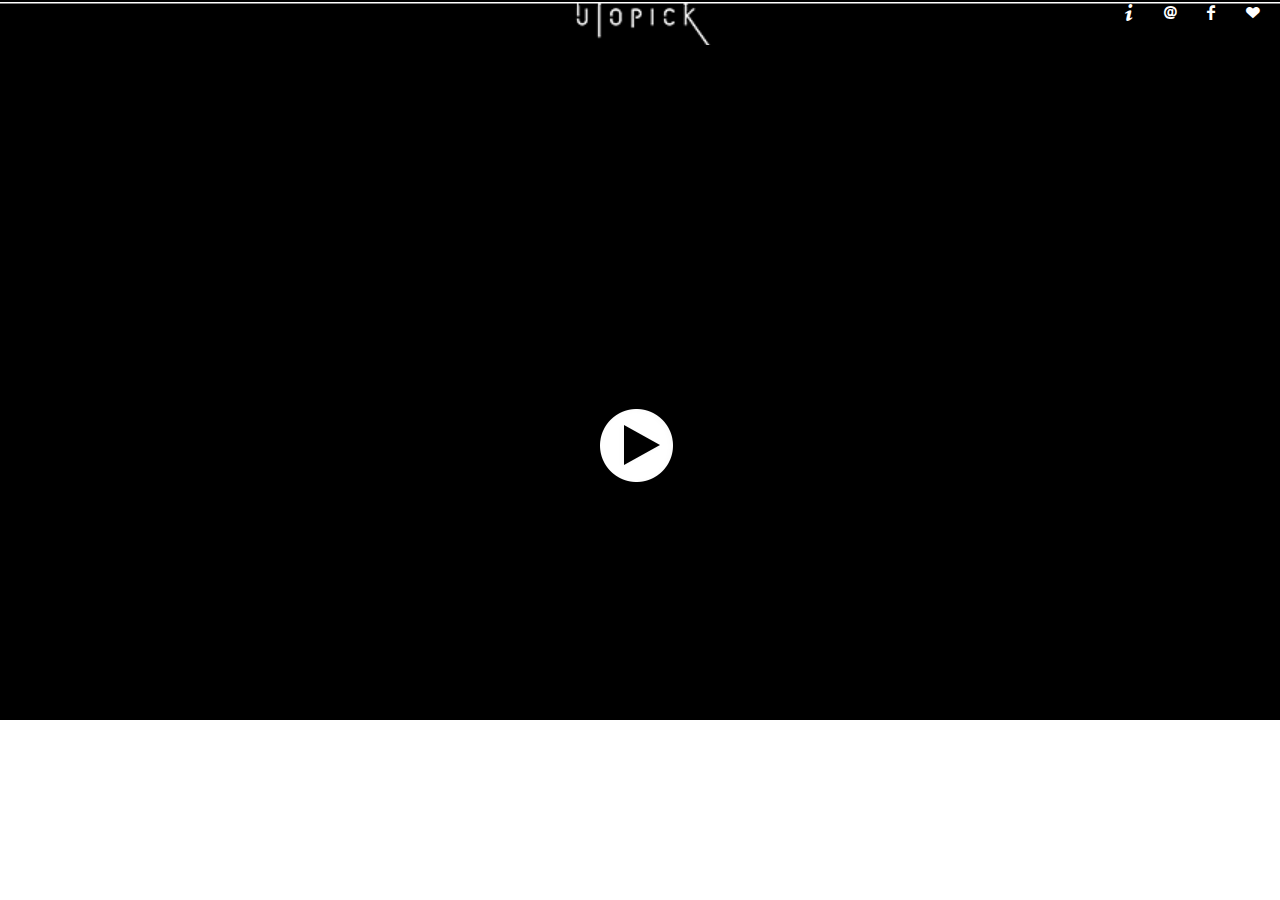
==== commit 7c76b046: "Commit de la mort" ====
--- a/fr/index.html
+++ b/fr/index.html
@@ -50,23 +50,27 @@
 	<script type="text/javascript" src="../js/projekktor-1.3.09.min.js"></script>
 <!-- Utopick Script -->
 	<script src="../js/utopick.js" type="text/javascript"></script>
-
-	
-<!-- Fontello -->
-<link rel="stylesheet" href="../styles/fontello/symbol.css">
-<link rel="stylesheet" href="../styles/fontello/animation.css"><!--[if IE 7]><link rel="stylesheet" href="../styles/fontello/symbol-ie7.css"><![endif]-->
-	
+	
+	
+	<link rel="stylesheet" href="../styles/fontello/symbol.css">
+    <link rel="stylesheet" href="../styles/fontello/animation.css"><!--[if IE 7]><link rel="stylesheet" href="css/symbol-ie7.css"><![endif]-->
+    <script type="text/javascript">
+      function toggleCodes(on) {
+        var obj = document.getElementById('icons');
+        
+        if (on) {
+          obj.className += ' codesOn';
+        } else {
+          obj.className = obj.className.replace(' codesOn', '');
+        }
+      }
+      
+    </script>
 </head>
 
 <body style="height: 100%; padding: 0; margin: 0;">
-
-	<section id="introVideo" style="height: 100%" class="lb-overlay" >
-	IntroVidéo 
-			<a href="#videoUtopick" class="lb-close">Fermer</a>
-	</section>
-
+	
 	<section id="videoUtopick" style="height: 100%">
-	
 		<video id="player_a" poster="" title="Utopick party" controls></video>
 		
 		<div id="stuff"></div>
@@ -204,56 +208,56 @@
 			<iframe src="personne.html">
 			  <p>Your browser does not support iframes.</p>
 			</iframe>
-			<a href="#videoUtopick" class="lb-close icon-cancel-circled"></a>
+			<a href="#videoUtopick" class="lb-close icon-cancel"></a>
 		</div>
 		
 		<div class="lb-overlay" id="geraldine">
 			<iframe src="personne.html">
 			  <p>Your browser does not support iframes.</p>
 			</iframe>
-			<a href="#videoUtopick" class="lb-close">Fermer</a>
+			<a href="#videoUtopick" class="lb-close icon-cancel icon-cancel"></a>
 		</div>
 		
 		<div class="lb-overlay" id="jennifer">
 			<iframe src="personne.html">
 			  <p>Your browser does not support iframes.</p>
 			</iframe>
-			<a href="#videoUtopick" class="lb-close">Fermer</a>
+			<a href="#videoUtopick" class="lb-close icon-cancel"></a>
 		</div>
 				
 		<div class="lb-overlay" id="emilien">
 			<iframe src="personne.html">
 			  <p>Your browser does not support iframes.</p>
 			</iframe>
-			<a href="#videoUtopick" class="lb-close">Fermer</a>
+			<a href="#videoUtopick" class="lb-close icon-cancel"></a>
 		</div>
 		
 		<div class="lb-overlay" id="anaelle">
 			<iframe src="personne.html">
 			  <p>Your browser does not support iframes.</p>
 			</iframe>
-			<a href="#videoUtopick" class="lb-close">Fermer</a>
+			<a href="#videoUtopick" class="lb-close icon-cancel"></a>
 		</div>
 	
 		<div class="lb-overlay" id="lise">
 			<iframe src="personne.html">
 			  <p>Your browser does not support iframes.</p>
 			</iframe>
-			<a href="#videoUtopick" class="lb-close">Fermer</a>
+			<a href="#videoUtopick" class="lb-close icon-cancel"></a>
 		</div>
 		
 		<div class="lb-overlay" id="antoinem">
 			<iframe src="personne.html">
 			  <p>Your browser does not support iframes.</p>
 			</iframe>			
-			<a href="#videoUtopick" class="lb-close">Fermer</a>
+			<a href="#videoUtopick" class="lb-close icon-cancel"></a>
 		</div>
 		
 		<div class="lb-overlay" id="charlotte">
 			<iframe src="personne.html">
 			  <p>Your browser does not support iframes.</p>
 			</iframe>
-			<a href="#videoUtopick" class="lb-close">Fermer</a>
+			<a href="#videoUtopick" class="lb-close icon-cancel"></a>
 		</div>
 		
 		<div class="lb-overlay" id="raphael">
@@ -266,55 +270,67 @@
 			<iframe src="personne.html">
 			  <p>Your browser does not support iframes.</p>
 			</iframe>
-			<a href="#videoUtopick" class="lb-close">Fermer</a>
+			<a href="#videoUtopick" class="lb-close icon-cancel"></a>
 		</div>
 		
 		<div class="lb-overlay" id="pierre">
 			<iframe src="personne.html">
 			  <p>Your browser does not support iframes.</p>
 			</iframe>
-			<a href="#videoUtopick" class="lb-close">Fermer</a>
+			<a href="#videoUtopick" class="lb-close icon-cancel"></a>
 		</div>
 		
 		<div class="lb-overlay" id="fares">
 			<iframe src="personne.html">
 			  <p>Your browser does not support iframes.</p>
 			</iframe>
-			<a href="#videoUtopick" class="lb-close">Fermer</a>
+			<a href="#videoUtopick" class="lb-close icon-cancel"></a>
 		</div>
 		
 		<div class="lb-overlay" id="thibault">
 			<iframe src="personne.html">
 			  <p>Your browser does not support iframes.</p>
 			</iframe>
-			<a href="#videoUtopick" class="lb-close">Fermer</a>
+			<a href="#videoUtopick" class="lb-close icon-cancel"></a>
 		</div>
 		
 		<div class="lb-overlay" id="antoinej">
 			<iframe src="personne.html">
 			  <p>Your browser does not support iframes.</p>
 			</iframe>
-			<a href="#videoUtopick" class="lb-close">Fermer</a>
+			<a href="#videoUtopick" class="lb-close icon-cancel"></a>
 		</div>
 		
 		<div class="lb-overlay" id="vincent">
 			<iframe src="personne.html">
 			  <p>Your browser does not support iframes.</p>
 			</iframe>
-			<a href="#videoUtopick" class="lb-close">Fermer</a>
+			<a href="#videoUtopick" class="lb-close icon-cancel"></a>
+		</div>
+	
+		
+		<nav>
+			<span>
+				<a href="#apropos" class="icon-info"></a>
+				<a href="#contact" class="icon-at"></a>
+				<a href="" class="icon-facebook" ></a>
+				<a href="" class="icon-heart" ></a>
+			</span>
+		</nav>
+		
+		<div class="lb-overlay" id="apropos">
+			<iframe src="apropos.html">
+			  <p>Your browser does not support iframes.</p>
+			</iframe>
+			<a href="#videoUtopick" class="lb-close icon-cancel icon-cancel"></a>
+		</div>
+		<div class="lb-overlay" id="contact">
+			<iframe src="contact.html">
+			  <p>Your browser does not support iframes.</p>
+			</iframe>
+			<a href="#videoUtopick" class="lb-close icon-cancel icon-cancel"></a>
 		</div>
 	</section>
 
-	<script type="text/javascript">
-      function toggleCodes(on) {
-        var obj = document.getElementById('icons');
-        
-        if (on) {
-          obj.className += ' codesOn';
-        } else {
-          obj.className = obj.className.replace(' codesOn', '');
-        }
-      }
-    </script>
 </body>
 </html>--- a/styles/styles.css
+++ b/styles/styles.css
@@ -5,8 +5,18 @@
 
 /* HTML5 display-role reset for older browsers */
 
-@import url(http://fonts.googleapis.com/css?family=Yanone+Kaffeesatz:400,300&subset=latin,latin-ext);
-
+@font-face {
+  font-family: 'Yanone Kaffeesatz';
+  font-style: normal;
+  font-weight: 300;
+  src: local('Yanone Kaffeesatz Light'), local('YanoneKaffeesatz-Light'), url(font/YanoneKaffeesatz-Light.woff) format('woff');
+}
+@font-face {
+  font-family: 'Yanone Kaffeesatz';
+  font-style: normal;
+  font-weight: 400;
+  src: local('Yanone Kaffeesatz Regular'), local('YanoneKaffeesatz-Regular'), url(font/YanoneKaffeesatz-Light.woff) format('woff');
+}
 
 article, aside, details, figcaption, figure, 
 footer, header, hgroup, menu, nav, section {
@@ -135,4 +145,15 @@
 }
 #introUtopick .lang a:nth-child(2) { 
 	float: right;
-}+}
+
+/** Intro Vidéo **/
+
+#introVideo { position: absolute; top: 0; left:0;  width: 100%; height: 100%:}
+#player_b {width: 100%; height: 100%;}
+
+/** nav **/
+nav {position: absolute; top: 0; left: 0; z-index: 500; opacity: 0.3; width: 100%; height: 5%; background-image: url(img/barre.png); background-position: center 2px; background-size: cover; background-repeat: no-repeat;}
+nav:hover {opacity: 1;}
+nav span {position: absolute; right: 0; display: block; padding-top: 0.2em;}
+nav span a {margin-right: 1em;}--- a/styles/projekktor.style.css
+++ b/styles/projekktor.style.css
@@ -86,6 +86,7 @@
     background: url("img/play.png") no-repeat left -169px transparent;
 }
 
+/*
 .ppbuffering {    
     position: absolute;
     left: 50%;
@@ -102,7 +103,6 @@
     -webkit-border-radius: 15px;
     border-radius: 15px;    
 }
-
 
 /***************************************
 controlbar plugin
--- a/styles/fontello/symbol.css
+++ b/styles/fontello/symbol.css
@@ -0,0 +1,90 @@
+@font-face {
+  font-family: 'symbol';
+  src: url('font/symbol.eot?49769864');
+  src: url('font/symbol.eot?49769864#iefix') format('embedded-opentype'),
+       url('font/symbol.woff?49769864') format('woff'),
+       url('font/symbol.ttf?49769864') format('truetype'),
+       url('font/symbol.svg?49769864#symbol') format('svg');
+  font-weight: normal;
+  font-style: normal;
+}
+/* Chrome hack: SVG is rendered more smooth in Windozze. 100% magic, uncomment if you need it. */
+/* Note, that will break hinting! In other OS-es font will be not as sharp as it could be */
+/*
+@media screen and (-webkit-min-device-pixel-ratio:0) {
+  @font-face {
+    font-family: 'symbol';
+    src: url('font/symbol.svg?49769864#symbol') format('svg');
+  }
+}
+*/
+ 
+ [class^="icon-"]:before, [class*=" icon-"]:before {
+  font-family: "symbol";
+  font-style: normal;
+  font-weight: normal;
+  speak: none;
+ 
+  display: inline-block;
+  text-decoration: inherit;
+  width: 1em;
+  margin-right: .2em;
+  text-align: center;
+  /* opacity: .8; */
+ 
+  /* For safety - reset parent styles, that can break glyph codes*/
+  font-variant: normal;
+  text-transform: none;
+     
+  /* fix buttons height, for twitter bootstrap */
+  line-height: 1em;
+ 
+  /* Animation center compensation - margins should be symmetric */
+  /* remove if not needed */
+  margin-left: .2em;
+ 
+  /* you can be more comfortable with increased icons size */
+  /* font-size: 120%; */
+ 
+  /* Uncomment for 3D effect */
+  /* text-shadow: 1px 1px 1px rgba(127, 127, 127, 0.3); */
+}
+ 
+.icon-heart:before { content: '\e800'; } /* '' */
+.icon-gplus-circled:before { content: '\e801'; } /* '' */
+.icon-gplus:before { content: '\e802'; } /* '' */
+.icon-twitter-circled:before { content: '\e803'; } /* '' */
+.icon-twitter:before { content: '\e804'; } /* '' */
+.icon-facebook:before { content: '\e805'; } /* '' */
+.icon-facebook-circled-1:before { content: '\e806'; } /* '' */
+.icon-heart-empty:before { content: '\e807'; } /* '' */
+.icon-tumblr-circled:before { content: '\e808'; } /* '' */
+.icon-tumblr:before { content: '\e809'; } /* '' */
+.icon-pinterest:before { content: '\e80a'; } /* '' */
+.icon-pinterest-circled:before { content: '\e80b'; } /* '' */
+.icon-github-circled:before { content: '\e80c'; } /* '' */
+.icon-github:before { content: '\e80d'; } /* '' */
+.icon-linkedin-circled:before { content: '\e80e'; } /* '' */
+.icon-picture:before { content: '\e80f'; } /* '' */
+.icon-layout:before { content: '\e810'; } /* '' */
+.icon-quote:before { content: '\e811'; } /* '' */
+.icon-code:before { content: '\e812'; } /* '' */
+.icon-linkedin:before { content: '\e813'; } /* '' */
+.icon-firefox:before { content: '\e814'; } /* '' */
+.icon-chrome:before { content: '\e815'; } /* '' */
+.icon-opera:before { content: '\e816'; } /* '' */
+.icon-ie:before { content: '\e817'; } /* '' */
+.icon-cancel:before { content: '\e818'; } /* '' */
+.icon-cancel-circled:before { content: '\e819'; } /* '' */
+.icon-vcard:before { content: '\e81a'; } /* '' */
+.icon-at:before { content: '\e81b'; } /* '' */
+.icon-gamepad:before { content: '\e81c'; } /* '' */
+.icon-flashlight:before { content: '\e81d'; } /* '' */
+.icon-tools:before { content: '\e81e'; } /* '' */
+.icon-info-circled:before { content: '\e81f'; } /* '' */
+.icon-info:before { content: '\e820'; } /* '' */
+.icon-help-circled:before { content: '\e821'; } /* '' */
+.icon-help:before { content: '\e822'; } /* '' */
+.icon-paper-plane:before { content: '\e823'; } /* '' */
+.icon-vimeo-circled:before { content: '\e824'; } /* '' */
+.icon-vimeo:before { content: '\e825'; } /* '' */--- a/styles/fontello/animation.css
+++ b/styles/fontello/animation.css
@@ -0,0 +1,85 @@
+/*
+   Animation example, for spinners
+*/
+.animate-spin {
+  -moz-animation: spin 2s infinite linear;
+  -o-animation: spin 2s infinite linear;
+  -webkit-animation: spin 2s infinite linear;
+  animation: spin 2s infinite linear;
+  display: inline-block;
+}
+@-moz-keyframes spin {
+  0% {
+    -moz-transform: rotate(0deg);
+    -o-transform: rotate(0deg);
+    -webkit-transform: rotate(0deg);
+    transform: rotate(0deg);
+  }
+
+  100% {
+    -moz-transform: rotate(359deg);
+    -o-transform: rotate(359deg);
+    -webkit-transform: rotate(359deg);
+    transform: rotate(359deg);
+  }
+}
+@-webkit-keyframes spin {
+  0% {
+    -moz-transform: rotate(0deg);
+    -o-transform: rotate(0deg);
+    -webkit-transform: rotate(0deg);
+    transform: rotate(0deg);
+  }
+
+  100% {
+    -moz-transform: rotate(359deg);
+    -o-transform: rotate(359deg);
+    -webkit-transform: rotate(359deg);
+    transform: rotate(359deg);
+  }
+}
+@-o-keyframes spin {
+  0% {
+    -moz-transform: rotate(0deg);
+    -o-transform: rotate(0deg);
+    -webkit-transform: rotate(0deg);
+    transform: rotate(0deg);
+  }
+
+  100% {
+    -moz-transform: rotate(359deg);
+    -o-transform: rotate(359deg);
+    -webkit-transform: rotate(359deg);
+    transform: rotate(359deg);
+  }
+}
+@-ms-keyframes spin {
+  0% {
+    -moz-transform: rotate(0deg);
+    -o-transform: rotate(0deg);
+    -webkit-transform: rotate(0deg);
+    transform: rotate(0deg);
+  }
+
+  100% {
+    -moz-transform: rotate(359deg);
+    -o-transform: rotate(359deg);
+    -webkit-transform: rotate(359deg);
+    transform: rotate(359deg);
+  }
+}
+@keyframes spin {
+  0% {
+    -moz-transform: rotate(0deg);
+    -o-transform: rotate(0deg);
+    -webkit-transform: rotate(0deg);
+    transform: rotate(0deg);
+  }
+
+  100% {
+    -moz-transform: rotate(359deg);
+    -o-transform: rotate(359deg);
+    -webkit-transform: rotate(359deg);
+    transform: rotate(359deg);
+  }
+}
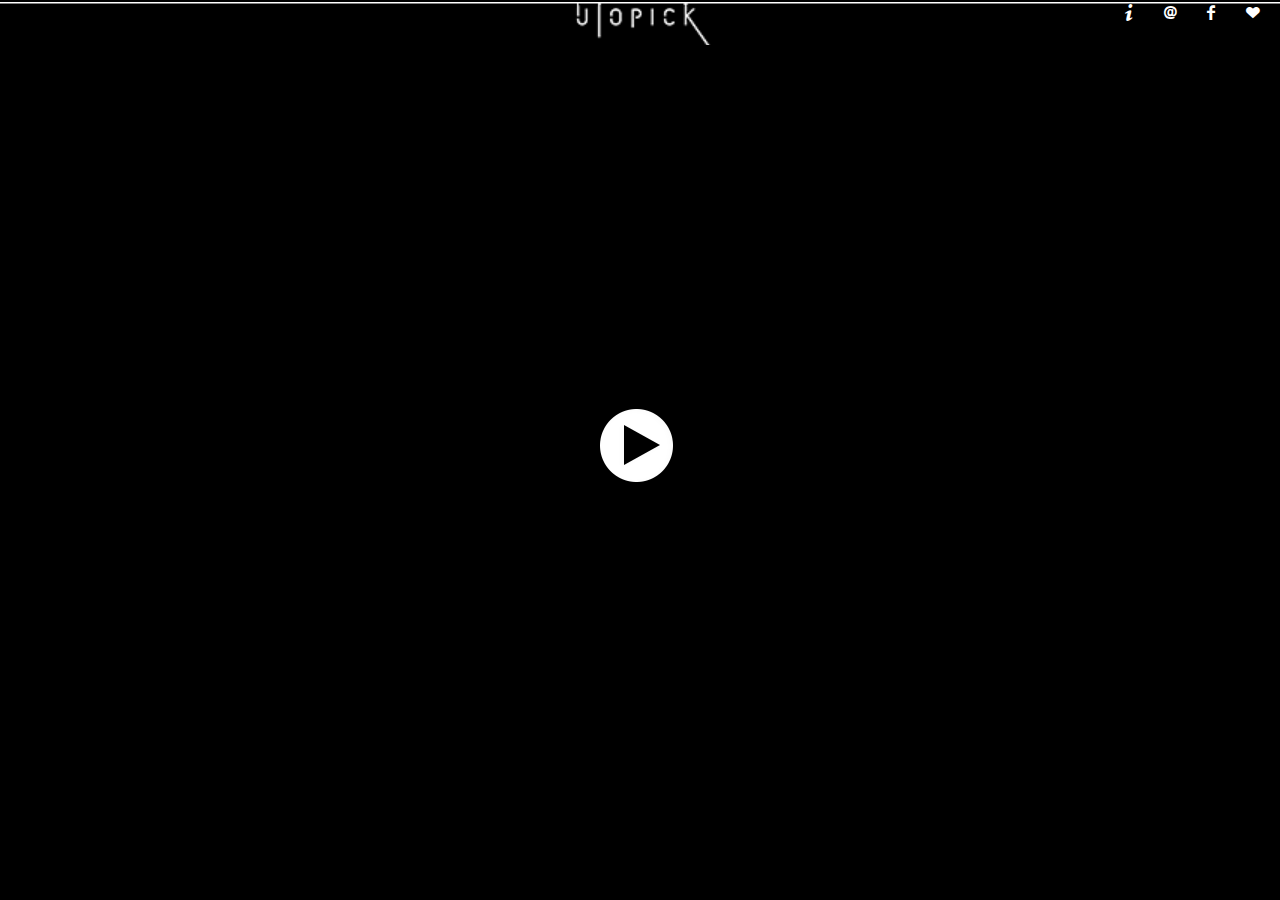
==== commit fb9ab78d: "Index start moche" ====
--- a/fr/index.html
+++ b/fr/index.html
@@ -101,27 +101,27 @@
 				},*/
 				{
 				on: '01:02',
-				value: '<a class="a" href="#marine"><img src="../img/bouton.png" /> <span>Marine</span></a>',
+				value: '<a class="c" href="#marine"><img src="../img/bouton.png" /> <span>Marine</span></a>',
 				callback: addUselessText
 				},
 				{
 				on: '01:09',
-				value: '<a class="a" href="#geraldine" ><img src="../img/bouton.png" /> <span>Géraldine</span></a>',
+				value: '<a class="c" href="#geraldine" ><img src="../img/bouton.png" /> <span>Géraldine</span></a>',
 				callback: addUselessText
 				},
 				{
 				on: '01:17',
-				value: '<a class="a" href="#jennifer" ><img src="../img/bouton.png" /> <span>Jennifer</span></a>',
+				value: '<a class="g" href="#jennifer" ><img src="../img/bouton.png" /> <span>Jennifer</span></a>',
 				callback: addUselessText
 				},
 				{
 				on: '01:22',
-				value: '<a class="a" href="#emilien" ><img src="../img/bouton.png" /> <span>Emilien</span></a>',
+				value: '<a class="c" href="#emilien" ><img src="../img/bouton.png" /> <span>Emilien</span></a>',
 				callback: addUselessText
 				},
 				{
 				on: '01:28',
-				value: '<a class="a" href="#anaelle" ><img src="../img/bouton.png" /> <span>Anaëlle</span></a>',
+				value: '<a class="g" href="#anaelle" ><img src="../img/bouton.png" /> <span>Anaëlle</span></a>',
 				callback: addUselessText
 				},
 				{
@@ -130,57 +130,57 @@
 				callback: bonus
 				},{
 				on: '01:38',
-				value: '<a class="a" href="#lise" ><img src="../img/bouton.png" /> <span>Lise</span></a>',
+				value: '<a class="c" href="#lise" ><img src="../img/bouton.png" /> <span>Lise</span></a>',
 				callback: addUselessText
 				},
 				{
 				on: '01:45',
-				value: '<a class="a" href="#antoinem" ><img src="../img/bouton.png" /> <span>Antoine</span></a>',
+				value: '<a class="c" href="#antoinem" ><img src="../img/bouton.png" /> <span>Antoine</span></a>',
 				callback: addUselessText
 				},
 				{
 				on: '01:51',
-				value: '<a class="a" href="#charlotte" ><img src="../img/bouton.png" /> <span>Charlotte</span></a>',
+				value: '<a class="d" href="#charlotte" ><img src="../img/bouton.png" /> <span>Charlotte</span></a>',
 				callback: addUselessText
 				},
 				{
 				on: '02:02',
-				value: '<a class="a" href="#raphael" ><img src="../img/bouton.png" /> <span>Raphaël</span></a>',
+				value: '<a class="d" href="#raphael" ><img src="../img/bouton.png" /> <span>Raphaël</span></a>',
 				callback: addUselessText
 				},
 				{
 				on: '02:07',
-				value: '<a class="a" href="#fanny" ><img src="../img/bouton.png" /> <span>Fanny</span></a>',
+				value: '<a class="d" href="#fanny" ><img src="../img/bouton.png" /> <span>Fanny</span></a>',
 				callback: addUselessText
 				},
 				{
 				on: '02:12',
-				value: '<a class="a" href="#pierre" ><img src="../img/bouton.png" /> <span>Pierre</span></a>',
+				value: '<a class="g" href="#pierre" ><img src="../img/bouton.png" /> <span>Pierre</span></a>',
 				callback: addUselessText
 				},
 				{
 				on: '02:17',
-				value: '<a class="a" href="#fares" ><img src="../img/bouton.png" /> <span>Farès</span></a>',
+				value: '<a class="d" href="#fares" ><img src="../img/bouton.png" /> <span>Farès</span></a>',
 				callback: addUselessText
 				},
 				{
 				on: '02:27',
-				value: '<a class="a" href="#thibault" ><img src="../img/bouton.png" /> <span>Thibault</span></a>',
+				value: '<a class="d" href="#thibault" ><img src="../img/bouton.png" /> <span>Thibault</span></a>',
 				callback: addUselessText
 				},
 				{
 				on: '02:31',
-				value: '<a class="a" href="#antoinej" ><img src="../img/bouton.png" /> <span>Antoine</span></a>',
+				value: '<a class="c" href="#antoinej" ><img src="../img/bouton.png" /> <span>Antoine</span></a>',
 				callback: addUselessText
 				},
 				{
 				on: '02:35',
-				value: '<a class="a" href="#vincent" ><img src="../img/bouton.png" /> <span>Vincent</span></a>',
+				value: '<a class="g" href="#vincent" ><img src="../img/bouton.png" /> <span>Vincent</span></a>',
 				callback: addUselessText
 				},
 				{
 				on: '02:42',
-				value: '<section><a class="restart" href="">Revoir la video</a><span class="contentend">Ici le titre<br /><br />ici du texte de description<br />ici l\'explication du comment pourquoi<br />et encore la du texte</span></section>',
+				value: '<section><a class="restart icon-facebook" href="">Revoir la video</a><span class="contentend">Ici le titre<br /><br />ici du texte de description<br />ici l\'explication du comment pourquoi<br />et encore la du texte</span></section>',
 				callback: end
 				},				
 				]
--- a/styles/styles.css
+++ b/styles/styles.css
@@ -2,7 +2,6 @@
 Author : Utopick
 Date : 2014
 */
-
 /* HTML5 display-role reset for older browsers */
 
 @font-face {
@@ -30,6 +29,7 @@
 	margin: 0;
 	overflow: hidden;
 	font-family: 'Yanone Kaffeesatz', 'sans-serif';
+	background-color: black;
 }
 section {height: 100%; width: 100%; background-color: rgba(0,0,0,0); position: fixed; top: 0; left: 0;}
 
@@ -58,13 +58,15 @@
 	left: 40%;	
 }
 
-#stuff a  {float: right;}
+#stuff .d  {float: right;}
+#stuff .g  {float: left;}
+#stuff .c {margin-left: 100px;}
 #stuff a span {margin-left: 10%;}
 
 #stuff a, #stuff a span {display: block;  text-decoration: none; }
 
-		.a > span {opacity: 0; visibility: hidden;}
-		.a:hover >span {opacity: 1; visibility: visible;}
+		a > span {opacity: 0; visibility: hidden;}
+		a:hover >span {opacity: 1; visibility: visible;}
 
 #stuff .bonus {
 	margin-top: 10%;
@@ -119,33 +121,6 @@
 	left: 47%; 
 }
 
-/**** Index Choix Langue */
-
-#introUtopick { 
-	background-image: url('img/backintro.png'); 
-	background-size: cover; 
-	background-repeat: no-repeat; 
-	background-position: center center;
-}
-#introUtopick .lang { 
-	position: absolute; 
-	width: 30%;
-	margin-left: 35%;
-	height: 10%;
-	top: 60%;
-	}
-	
-#introUtopick .lang a { 
-	padding: 1em 2em;
-	text-align: center;
-	background-color: white;
-	color: black;
-	text-shadow: none;
-	float: left;
-}
-#introUtopick .lang a:nth-child(2) { 
-	float: right;
-}
 
 /** Intro Vidéo **/
 
@@ -156,4 +131,4 @@
 nav {position: absolute; top: 0; left: 0; z-index: 500; opacity: 0.3; width: 100%; height: 5%; background-image: url(img/barre.png); background-position: center 2px; background-size: cover; background-repeat: no-repeat;}
 nav:hover {opacity: 1;}
 nav span {position: absolute; right: 0; display: block; padding-top: 0.2em;}
-nav span a {margin-right: 1em;}+nav span a {margin-right: 1em;}
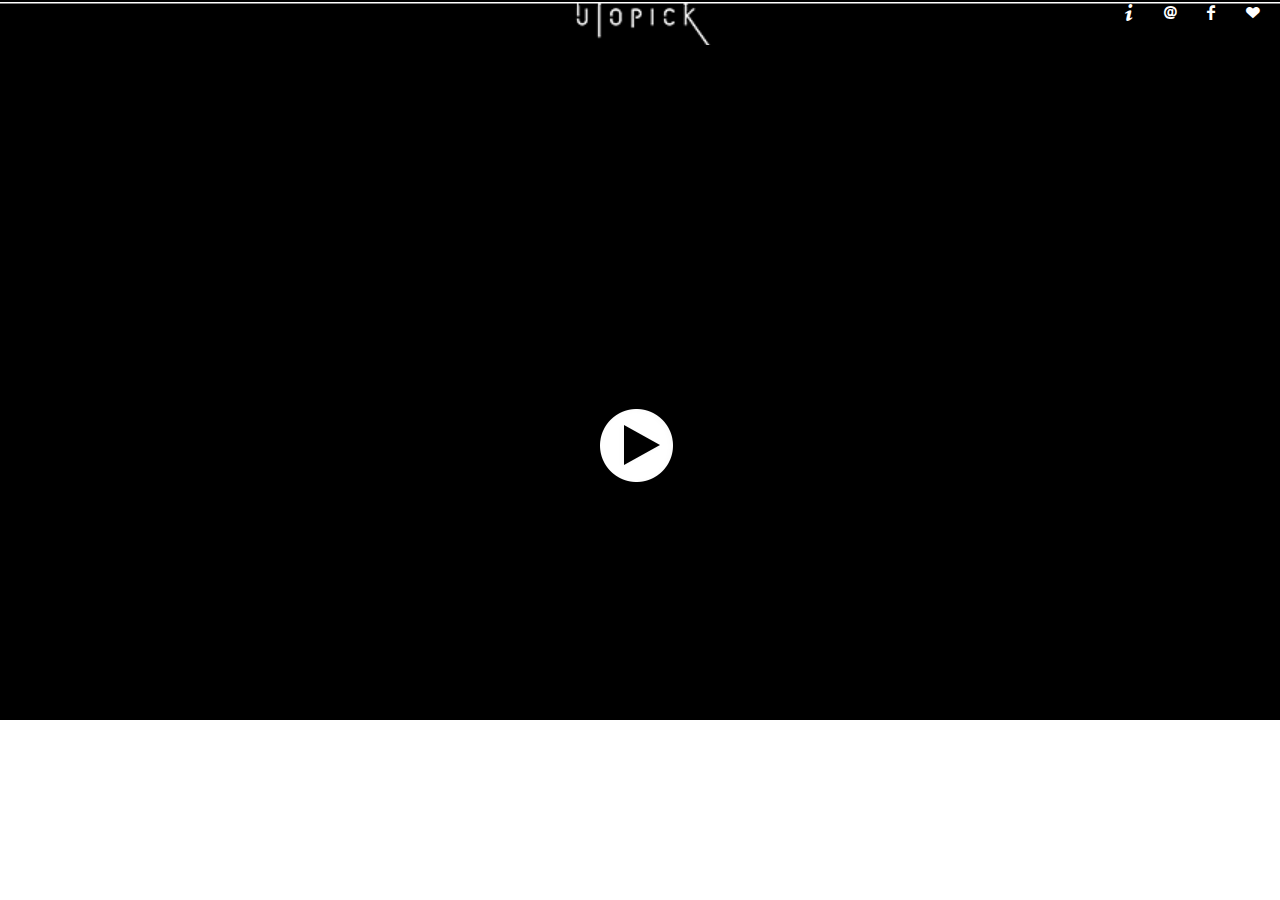
==== commit 7bf3d95b: "Iframe mini jeu" ====
--- a/fr/index.html
+++ b/fr/index.html
@@ -101,7 +101,7 @@
 				},*/
 				{
 				on: '01:02',
-				value: '<a class="c" href="#marine"><img src="../img/bouton.png" /> <span>Marine</span></a>',
+				value: '<a class="c" id="kiou" href="#marine"><img src="../img/bouton.png" /> <span>Marine</span></a>',
 				callback: addUselessText
 				},
 				{
@@ -204,12 +204,20 @@
 			})
 		</script>
 		
+		<!--<script type="text/javascript">
+					$("#stuff").click(function(){
+					alert('coucou');
+				var iframe = $("#coucou");
+				iframe.attr("src", iframe.data("src")); 
+			});
+		</script>
+		
 		<div class="lb-overlay" id="marine">
-			<iframe src="personne.html">
-			  <p>Your browser does not support iframes.</p>
-			</iframe>
-			<a href="#videoUtopick" class="lb-close icon-cancel"></a>
-		</div>
+			<iframe id="coucou" data-src="personne.html#info" src="about:blank">
+			  <p>Your browser does not support iframes.</p>
+			</iframe>
+			<a href="#videoUtopick" class="lb-close icon-cancel"></a>
+		</div>-->
 		
 		<div class="lb-overlay" id="geraldine">
 			<iframe src="personne.html">
@@ -217,7 +225,7 @@
 			</iframe>
 			<a href="#videoUtopick" class="lb-close icon-cancel icon-cancel"></a>
 		</div>
-		
+		<!--
 		<div class="lb-overlay" id="jennifer">
 			<iframe src="personne.html">
 			  <p>Your browser does not support iframes.</p>
@@ -306,7 +314,7 @@
 			  <p>Your browser does not support iframes.</p>
 			</iframe>
 			<a href="#videoUtopick" class="lb-close icon-cancel"></a>
-		</div>
+		</div>-->
 	
 		
 		<nav>
--- a/styles/styles.css
+++ b/styles/styles.css
@@ -2,6 +2,7 @@
 Author : Utopick
 Date : 2014
 */
+
 /* HTML5 display-role reset for older browsers */
 
 @font-face {
@@ -29,7 +30,6 @@
 	margin: 0;
 	overflow: hidden;
 	font-family: 'Yanone Kaffeesatz', 'sans-serif';
-	background-color: black;
 }
 section {height: 100%; width: 100%; background-color: rgba(0,0,0,0); position: fixed; top: 0; left: 0;}
 
@@ -58,15 +58,13 @@
 	left: 40%;	
 }
 
-#stuff .d  {float: right;}
-#stuff .g  {float: left;}
-#stuff .c {margin-left: 100px;}
+#stuff a  {float: right;}
 #stuff a span {margin-left: 10%;}
 
 #stuff a, #stuff a span {display: block;  text-decoration: none; }
 
-		a > span {opacity: 0; visibility: hidden;}
-		a:hover >span {opacity: 1; visibility: visible;}
+		.a > span {opacity: 0; visibility: hidden;}
+		.a:hover >span {opacity: 1; visibility: visible;}
 
 #stuff .bonus {
 	margin-top: 10%;
@@ -121,6 +119,33 @@
 	left: 47%; 
 }
 
+/**** Index Choix Langue */
+
+#introUtopick { 
+	background-image: url('img/backintro.png'); 
+	background-size: cover; 
+	background-repeat: no-repeat; 
+	background-position: center center;
+}
+#introUtopick .lang { 
+	position: absolute; 
+	width: 30%;
+	margin-left: 35%;
+	height: 10%;
+	top: 60%;
+	}
+	
+#introUtopick .lang a { 
+	padding: 1em 2em;
+	text-align: center;
+	background-color: white;
+	color: black;
+	text-shadow: none;
+	float: left;
+}
+#introUtopick .lang a:nth-child(2) { 
+	float: right;
+}
 
 /** Intro Vidéo **/
 
@@ -131,4 +156,4 @@
 nav {position: absolute; top: 0; left: 0; z-index: 500; opacity: 0.3; width: 100%; height: 5%; background-image: url(img/barre.png); background-position: center 2px; background-size: cover; background-repeat: no-repeat;}
 nav:hover {opacity: 1;}
 nav span {position: absolute; right: 0; display: block; padding-top: 0.2em;}
-nav span a {margin-right: 1em;}
+nav span a {margin-right: 1em;}--- a/styles/projekktor.style.css
+++ b/styles/projekktor.style.css
@@ -239,7 +239,8 @@
 }
 
 .ppfsenter,
-.ppfsexit  {    
+.ppfsexit  { 
+	display: none; // propriété rajoutée par utopick - on masque le full screen à droite de la timeline ppcontrol  
     width: 30px;
     height: 30px;
     background: url("img/maccaco.png") no-repeat right top transparent;
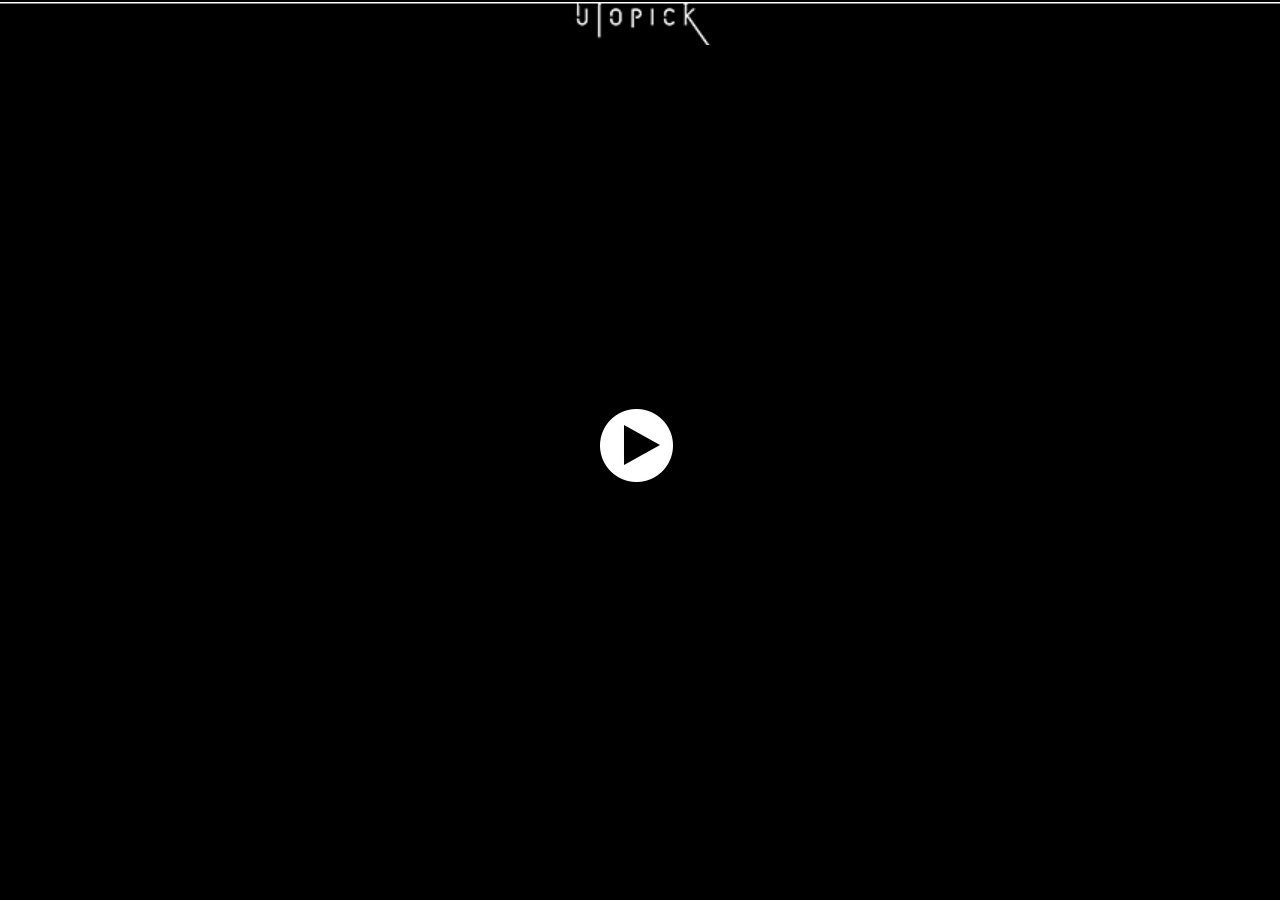
==== commit fbeb262d: "maine" ====
--- a/fr/index.html
+++ b/fr/index.html
@@ -35,6 +35,7 @@
 	<link rel="icon" href="" type="image/png">
 <!--[if IE]><link rel="shortcut icon" type="image/x-icon" href=".ico" /><![endif]-->
 <!-- css -->
+	<link rel="stylesheet" type="text/css" href="../styles/font.css">
 	<link rel="stylesheet" type="text/css" href="../styles/styles.css">
     <link rel="stylesheet" href="../styles/lightbox.css">
 	<link rel="stylesheet" type="text/css" href="../styles/projekktor.style.css" />
@@ -203,21 +204,13 @@
 				}
 			})
 		</script>
-		
-		<!--<script type="text/javascript">
-					$("#stuff").click(function(){
-					alert('coucou');
-				var iframe = $("#coucou");
-				iframe.attr("src", iframe.data("src")); 
-			});
-		</script>
-		
+				
 		<div class="lb-overlay" id="marine">
-			<iframe id="coucou" data-src="personne.html#info" src="about:blank">
-			  <p>Your browser does not support iframes.</p>
-			</iframe>
-			<a href="#videoUtopick" class="lb-close icon-cancel"></a>
-		</div>-->
+			<iframe src="personne.html">
+			  <p>Your browser does not support iframes.</p>
+			</iframe>
+			<a href="#videoUtopick" class="lb-close icon-cancel"></a>
+		</div>
 		
 		<div class="lb-overlay" id="geraldine">
 			<iframe src="personne.html">
@@ -225,7 +218,7 @@
 			</iframe>
 			<a href="#videoUtopick" class="lb-close icon-cancel icon-cancel"></a>
 		</div>
-		<!--
+		
 		<div class="lb-overlay" id="jennifer">
 			<iframe src="personne.html">
 			  <p>Your browser does not support iframes.</p>
@@ -314,7 +307,7 @@
 			  <p>Your browser does not support iframes.</p>
 			</iframe>
 			<a href="#videoUtopick" class="lb-close icon-cancel"></a>
-		</div>-->
+		</div>
 	
 		
 		<nav>
--- a/styles/font.css
+++ b/styles/font.css
@@ -0,0 +1,19 @@
+
+@font-face {
+  font-family: 'Inconsolata';
+  font-style: normal;
+  src: local('Inconsolata'), local('Inconsolata'), url('font/inconsolata.woff') format('woff');
+}
+
+@font-face {
+  font-family: 'SubtleSansRegular';
+  font-style: normal;
+  src: local('SubtleSansRegular'), local('SubtleSansRegular'), url('font/SubtleSansRegular.otf');
+}
+
+
+@font-face {
+  font-family: 'SubtleSansLight';
+  font-style: normal;
+  src: local('SubtleSansLight'), local('SubtleSansLight'), url('font/SubtleSansLight.otf');
+}
--- a/styles/styles.css
+++ b/styles/styles.css
@@ -6,16 +6,9 @@
 /* HTML5 display-role reset for older browsers */
 
 @font-face {
-  font-family: 'Yanone Kaffeesatz';
+  font-family: 'Inconsolata';
   font-style: normal;
-  font-weight: 300;
-  src: local('Yanone Kaffeesatz Light'), local('YanoneKaffeesatz-Light'), url(font/YanoneKaffeesatz-Light.woff) format('woff');
-}
-@font-face {
-  font-family: 'Yanone Kaffeesatz';
-  font-style: normal;
-  font-weight: 400;
-  src: local('Yanone Kaffeesatz Regular'), local('YanoneKaffeesatz-Regular'), url(font/YanoneKaffeesatz-Light.woff) format('woff');
+  src: local('Inconsolata'), local('Inconsolata'), url('font/inconsolata.woff') format('woff');
 }
 
 article, aside, details, figcaption, figure, 
@@ -29,7 +22,9 @@
 	padding: 0;
 	margin: 0;
 	overflow: hidden;
-	font-family: 'Yanone Kaffeesatz', 'sans-serif';
+	font-family: 'Inconsolata', 'sans-serif';
+	color: white;
+	background-color: black;
 }
 section {height: 100%; width: 100%; background-color: rgba(0,0,0,0); position: fixed; top: 0; left: 0;}
 
--- a/styles/projekktor.style.css
+++ b/styles/projekktor.style.css
@@ -13,7 +13,7 @@
 ***************************************/
 .projekktor {
     background-color: #000; 
-    font-family: 'Lucida Grande', 'Trebuchet MS', Arial, Sans-Serif;
+    font-family: 'Inconsolata', Arial, Sans-Serif;
     font-size: 12px;
     font-weight: bold;
     text-transform:uppercase;
--- a/styles/fontello/symbol.css
+++ b/styles/fontello/symbol.css
@@ -1,10 +1,10 @@
 @font-face {
   font-family: 'symbol';
-  src: url('font/symbol.eot?49769864');
-  src: url('font/symbol.eot?49769864#iefix') format('embedded-opentype'),
-       url('font/symbol.woff?49769864') format('woff'),
-       url('font/symbol.ttf?49769864') format('truetype'),
-       url('font/symbol.svg?49769864#symbol') format('svg');
+  src: url('../font/symbol.eot?4901421');
+  src: url('../font/symbol.eot?4901421#iefix') format('embedded-opentype'),
+       url('../font/symbol.woff?4901421') format('woff'),
+       url('../font/symbol.ttf?4901421') format('truetype'),
+       url('../font/symbol.svg?4901421#symbol') format('svg');
   font-weight: normal;
   font-style: normal;
 }
@@ -14,7 +14,7 @@
 @media screen and (-webkit-min-device-pixel-ratio:0) {
   @font-face {
     font-family: 'symbol';
-    src: url('font/symbol.svg?49769864#symbol') format('svg');
+    src: url('../font/symbol.svg?4901421#symbol') format('svg');
   }
 }
 */
@@ -77,7 +77,7 @@
 .icon-cancel:before { content: '\e818'; } /* '' */
 .icon-cancel-circled:before { content: '\e819'; } /* '' */
 .icon-vcard:before { content: '\e81a'; } /* '' */
-.icon-at:before { content: '\e81b'; } /* '' */
+.icon-hdd:before { content: '\e81b'; } /* '' */
 .icon-gamepad:before { content: '\e81c'; } /* '' */
 .icon-flashlight:before { content: '\e81d'; } /* '' */
 .icon-tools:before { content: '\e81e'; } /* '' */
@@ -87,4 +87,9 @@
 .icon-help:before { content: '\e822'; } /* '' */
 .icon-paper-plane:before { content: '\e823'; } /* '' */
 .icon-vimeo-circled:before { content: '\e824'; } /* '' */
-.icon-vimeo:before { content: '\e825'; } /* '' */+.icon-vimeo:before { content: '\e825'; } /* '' */
+.icon-glasses:before { content: '\e826'; } /* '' */
+.icon-asl:before { content: '\e827'; } /* '' */
+.icon-code-1:before { content: '\e828'; } /* '' */
+.icon-globe-inv:before { content: '\e829'; } /* '' */
+.icon-globe:before { content: '\e82a'; } /* '' */